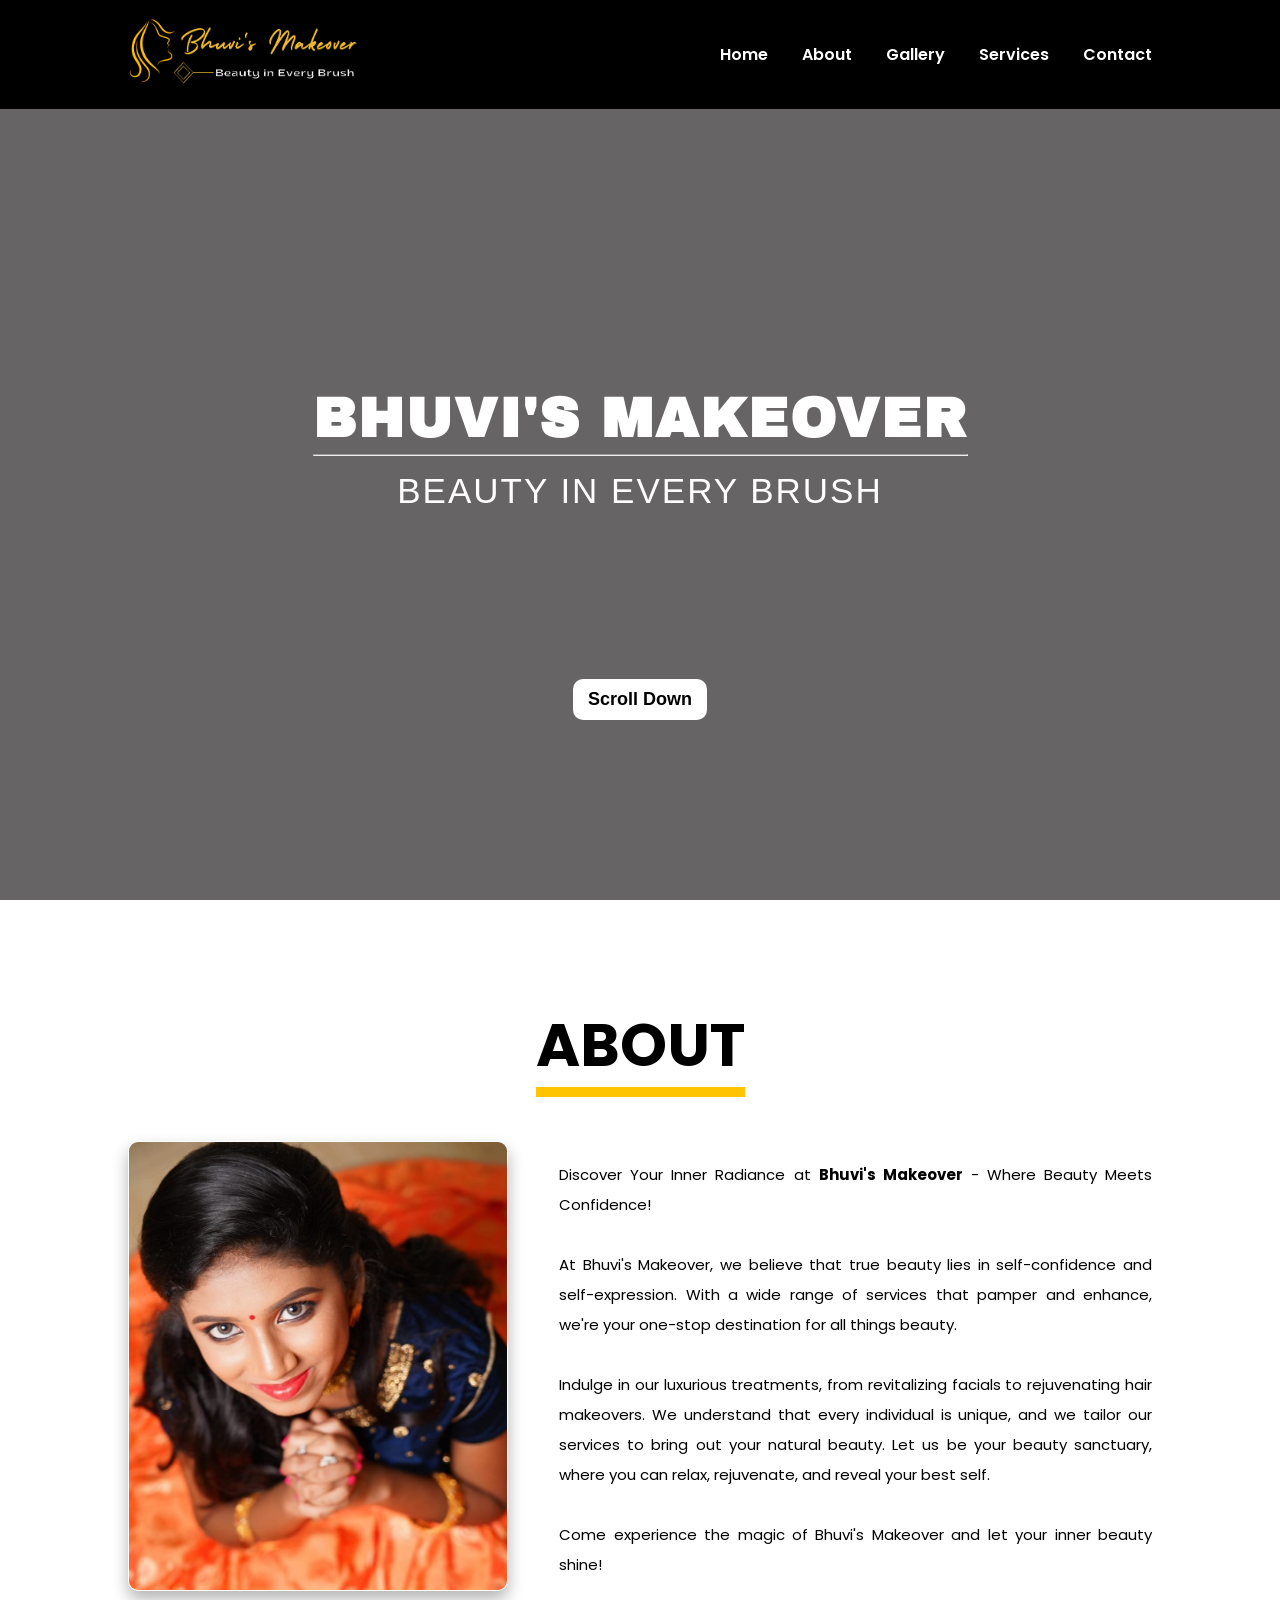
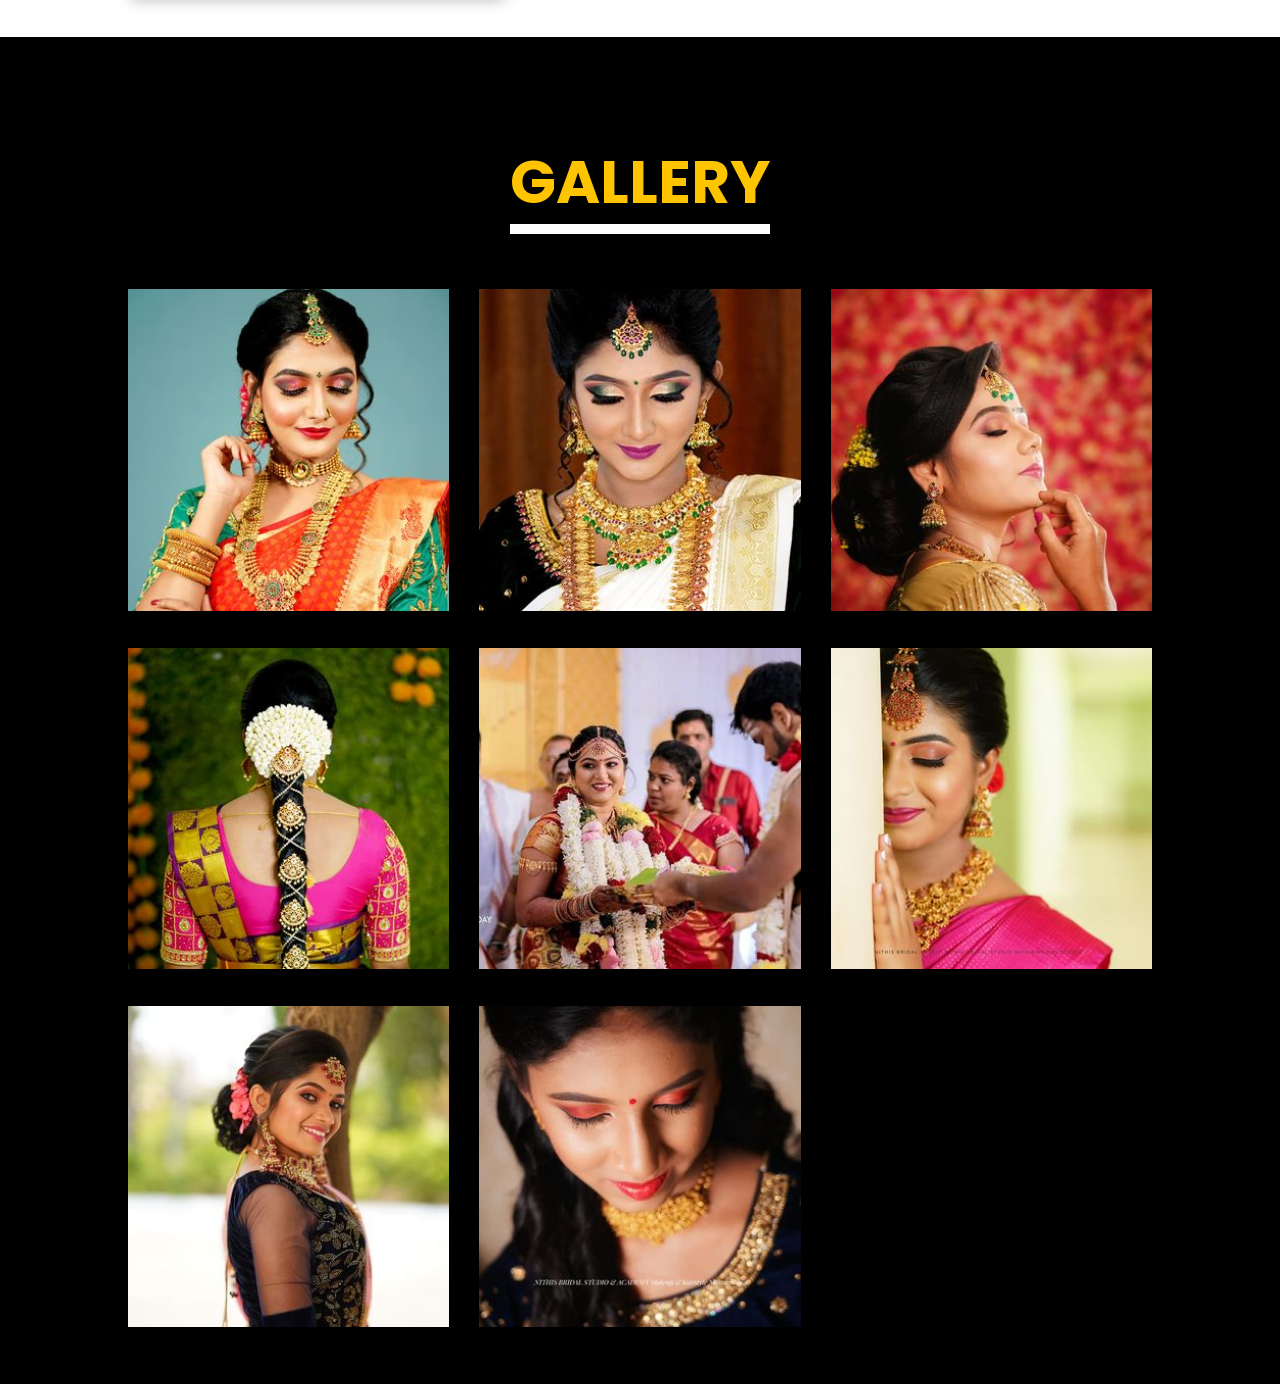
==== index.html @ 5d2f678e "adsfs" ====
<!DOCTYPE html>
<html lang="en">

<head>
    <meta charset="UTF-8">
    <meta name="viewport" content="width=device-width, initial-scale=1.0">
    <title>Bhuvi's Makeover</title>

    <!-- custom style.css -->
    <!-- <link rel="stylesheet" href="../css/style.css"> -->
    <link rel="stylesheet" href="css/header.css">
    <link rel="stylesheet" href="css/home.css">
    <link rel="stylesheet" href="css/about.css">
    <link rel="stylesheet" href="css/services.css">
    <link rel="stylesheet" href="css/gallery.css">
    <link rel="stylesheet" href="css/contact.css">
    <link rel="stylesheet" href="css/media_queries.css">
    <link rel="stylesheet" href="css/lightbox.css">
    



    <!-- box icons -->
    <link href='https://unpkg.com/boxicons@2.1.4/css/boxicons.min.css' rel='stylesheet'>

</head>

<body>

    <header class="header">
        <a href="#"><img src="images/logo.png" alt="Bhuvi's Makeover" id="logo"></a>

        <input type="checkbox" id="check">
        <label for="check" class="icons">
            <i class='bx bx-menu' id="menu-icon"></i>
            <i class='bx bx-x' id="close-icon"></i>
        </label>

        <div class="navbar">
            <a href="#" style="--i:0;">Home</a>
            <a href="#about" style="--i:1;">About</a>
            <a href="#gallery" style="--i:2;">Gallery</a>
            <a href="#" style="--i:3;">Services</a>
            <a href="#" style="--i:4;">Contact</a>
        </div>
    </header>

    <section class="home" id="home">
        <div class="title">
            <h1>BHUVI'S MAKEOVER</h1>
            <hr>
            <p class="sub-title">BEAUTY IN EVERY BRUSH</p>
        </div>
        <div class="scroll-btn">
            <a href="#about"><button type="button">Scroll Down</button></a>
        </div>
    </section>
    

    <section class="about" id="about">
        <div class="heading">
            <span>ABOUT</span>
        </div>
        <div class="container">
            <div class="about-img">
                <img src="images/about-img.jpg" alt="about-img">
            </div>
            <div class="about-desc">
                <p>Discover Your Inner Radiance at <strong>Bhuvi's Makeover</strong> - Where Beauty Meets Confidence!
                    <br><br>
                    At Bhuvi's Makeover, we believe that true beauty lies in self-confidence and self-expression. With a wide range of services that pamper and enhance, we're your one-stop destination for all things beauty.
                    <br><br>                
                    Indulge in our luxurious treatments, from revitalizing facials to rejuvenating hair makeovers. We understand that every individual is unique, and we tailor our services to bring out your natural beauty. Let us be your beauty sanctuary, where you can relax, rejuvenate, and reveal your best self.
                    <br><br>
                    Come experience the magic of Bhuvi's Makeover and let your inner beauty shine!
                </p>
            </div>
        </div>
    </section>

    <section class="gallery-section" id="gallery">
        <div class="heading">
            <span>GALLERY</span>
        </div>
        <div class="container">
            <div class="gallery">
                <a href="images/gallery/img 1.jpg" data-lightbox="models">
                    <img src="images/gallery/img 1.jpg" alt="Gallery Img 1">
                </a>
                <a href="images/gallery/img 2.jpg " data-lightbox="models">
                    <img src="images/gallery/img 2.jpg" alt="Gallery Img 2">
                </a>
                <a href="images/gallery/img 3.jpg" data-lightbox="models">
                    <img src="images/gallery/img 3.jpg" alt="Gallery Img 3">
                </a>
                <a href="images/gallery/img 4.jpg" data-lightbox="models">
                    <img src="images/gallery/img 4.jpg" alt="Gallery Img 4">
                </a>
                <a href="images/gallery/img 5.jpg" data-lightbox="models">
                    <img src="images/gallery/img 5.jpg" alt="Gallery Img 5">
                </a>
                <a href="images/gallery/img 6.jpg" data-lightbox="models">
                    <img src="images/gallery/img 6.jpg" alt="Gallery Img 6">
                </a>
                <a href="images/gallery/img 7.jpg" data-lightbox="models">
                    <img src="images/gallery/img 7.jpg" alt="Gallery Img 7">
                </a>
                <a href="images/gallery/img 8.jpg" data-lightbox="models">
                    <img src="images/gallery/img 8.jpg" alt="Gallery Img 8">
                </a>
            </div>
        </div>
    </section>

    

    <script src="js/lightbox-plus-jquery.js"></script>

</body>
</html>
---- css/style.css ----
@import url('https://fonts.googleapis.com/css2?family=Archivo+Black&family=Montserrat&family=Poppins&display=swap');

* {
    margin: 0;
    padding: 0;
    box-sizing: border-box;
    scroll-behavior: smooth
}

body{
    background-color: #ffffff;
    font-family: 'Poppins', sans-serif;
}

/* --------------------------------Header------------------------------------ */

header{
    background: #000;
    position: fixed;
    top: 0;
    left: 0;
    width: 100%;
    padding: 1rem 10%;
    display: flex;
    justify-content: space-between;
    align-items: center;
    z-index: 1;
}

#logo{
    width: 230px;
    height: 70px;
    text-decoration: none;
}

.navbar a{
    color: #fff;
    text-decoration: none;
    margin-left: 30px;
    font-weight: 600;
}

.navbar a:hover{
    color: #ffc400;
    font-size: 17px;
    transition: .3s ease;
    
}

#check{
    display: none;
}

.icons{
    color: #fff;
    right: 5%;
    position: absolute;
    font-size: 2.8rem;
    cursor: pointer;
    display: none;
}

/* ---------------------------------------------- HOME --------------------------------------------- */

.home{
    min-height: 100vh;
    background-image: url("../images/background.jpg");
    background-size: cover;
    background-color: rgba(15, 12, 12, 0.637);
    background-blend-mode: multiply;
    background-repeat: no-repeat;
    background-position: center;
    display: flex;
    align-items: center;
    justify-content: center;
}

.home .title {
    text-align: center;
}

.home .title h1{
    color: #fff;
    font-family: 'Archivo Black', sans-serif;
    font-size: 65px;
    font-weight: bolder;
    letter-spacing: 2px;
}

.home .title hr{
    margin: 5px 0 15px 0;
}

.home .title .sub-title{
    color: #fff;
    font-family: 'Moneserrat', sans-serif;
    font-size: 35px;
    font-weight:lighter;
    letter-spacing: 2px;
}

.home .scroll-btn{
    position: absolute;
    bottom: 20%;
}

.home .scroll-btn a button {
    background-color: #fff;
    color: #000;
    padding: 10px 15px;
    font-size: 18px;
    font-weight: bold;
    border: 1px;
    border-radius: 10px;
    cursor: pointer;
    text-decoration: none;
}

.home .scroll-btn a button:hover {
    background-color: #ffc400;
    color: #000;
    transition: 0.3s ease;
    transform:scaleX(1.2)
}

/* -------------------------------About----------------------------------------- */
.about{
    height: 80vh;
}
.about .heading{
    text-align: center;
    margin-top: 4%;
    margin-bottom: 4%;

}
.about .heading span{
    font-size: 60px;
    font-weight: bold;
    color: #000;
    border-bottom: #ffc400 10px solid;
}
.about .container{
    display:flex;
    /* justify-content: space-between; */
    align-items: center;
    margin: 0 10% 10%;
}
.about .container .about-img img{
    width: 380px;
    height: 450px;

}
.about .container .about-desc{
    width: 60%; 
    text-align: left;
    font-size: 17px; 
    text-align: justify;
    margin-left: 5%;
}





/* -----------------------------------------------Media Queries------------------------------------------------------------------- */



@media (max-width: 992px) {
    .header{
        padding: .7rem 5%;
    }
}



@media (max-width: 768px) {
    .icons{
        display: block;
    }
    #check:checked~.icons #menu-icon{
        display: none;
    }
    .icons #close-icon{
        display: none;
    }
    #check:checked~.icons #close-icon{
        display: block;
    }
    .navbar{
        position: absolute;
        top: 100%;
        left: 0;
        width: 100%;
        height: 0;
        background-color: rgba(0, 0, 0, 0.9);
        backdrop-filter: blur(50px);
        box-shadow: 0 .5rem 1rem rgba(0, 0, 0, .3);
        overflow: hidden;
        transition: .3s ease;
    }
    #check:checked~.navbar{
        height: 17rem;
    }
    .navbar a{
        display: block;
        margin: 1.5rem 0;
        font-weight: 600;
        text-align: center;
        transform: translateY(-50px);
        transition: .3s ease;
        opacity: 0;
    }
    #check:checked~.navbar a{
        transform: translateY(0);
        opacity: 1;
        transition-delay: calc(.15s * var(--i));
    }
    .home .title h1{
        font-size: 40px;
    }
    .home .title .sub-title{
        font-size: 20px;
    }
}



@media (min-width: 425px){
    .home .title h1{
        font-size: 55px;
    }

}

@media (max-width: 425px){
    .about .container{
        display: block;
        margin: 10px 10px;
        text-align: left;
    }
    .about .container .about-img img{
        display: none;
    }
}



@media (max-width: 375px) {
    #logo{
        width: 180px;
        height: 70px;
    }
    .home .title h1{
        font-size: 45px;
    }
}



@media (max-width: 320px){
    .home .title h1{
        font-size: 40px;
    }
    .home .title .sub-title{
        font-size: 15px;
    }
}


@media (min-width:1065px) and (max-width: 1200px){
    .about .container .about-desc{
        font-size: 15px;
    }
}

@media (min-width:836px) and (max-width: 1065px){
    .about .container .about-desc{
        font-size: 12px;
    }
}

@media screen and (max-width: 836px) {
    .about .container {
        flex-direction: column; /* Stack elements vertically */
        text-align: center;
    }

    .about .container .about-desc {
        width: 90%; /* Adjust the width as needed */
        margin: 5% auto; /* Center the description and add margin on both sides */
    }
}
---- css/header.css ----
@import url('https://fonts.googleapis.com/css2?family=Archivo+Black&family=Montserrat&family=Poppins&display=swap');

* {
    margin: 0;
    padding: 0;
    box-sizing: border-box;
    scroll-behavior: smooth;
}

body{
    background-color: #ffffff;
    font-family: 'Poppins', sans-serif;
}

/* --------------------------------Header------------------------------------ */

header{
    background: #000;
    position: fixed;
    top: 0;
    left: 0;
    width: 100%;
    padding: 1rem 10%;
    display: flex;
    justify-content: space-between;
    align-items: center;
    z-index: 1;
}

#logo{
    width: 230px;
    height: 70px;
    text-decoration: none;
}

.navbar a{
    color: #fff;
    text-decoration: none;
    margin-left: 30px;
    font-weight: 600;
}

.navbar a:hover{
    color: #ffc400;
    font-size: 17px;
    transition: .3s ease;
    
}

#check{
    display: none;
}

.icons{
    color: #fff;
    right: 5%;
    position: absolute;
    font-size: 2.8rem;
    cursor: pointer;
    display: none;
}
---- css/home.css ----
@import url('https://fonts.googleapis.com/css2?family=Archivo+Black&family=Montserrat&family=Poppins&display=swap');

* {
    margin: 0;
    padding: 0;
    box-sizing: border-box;
    scroll-behavior: smooth
}

body{
    background-color: #ffffff;
    font-family: 'Poppins', sans-serif;
}

/* ---------------------------------------------- HOME --------------------------------------------- */

.home{
    min-height: 100vh;
    background-image: url("../images/background.jpg");
    background-size: cover;
    background-color: rgba(15, 12, 12, 0.637);
    background-blend-mode: multiply;
    background-repeat: no-repeat;
    background-position: center;
    display: flex;
    align-items: center;
    justify-content: center;
}

.home .title {
    text-align: center;
}

.home .title h1{
    color: #fff;
    font-family: 'Archivo Black', sans-serif;
    font-size: 65px;
    font-weight: bolder;
    letter-spacing: 2px;
}

.home .title hr{
    margin: 5px 0 15px 0;
}

.home .title .sub-title{
    color: #fff;
    font-family: 'Moneserrat', sans-serif;
    font-size: 35px;
    font-weight:lighter;
    letter-spacing: 2px;
}

.home .scroll-btn{
    position: absolute;
    bottom: 20%;
}

.home .scroll-btn a button {
    background-color: #fff;
    color: #000;
    padding: 10px 15px;
    font-size: 18px;
    font-weight: bold;
    border: 1px;
    border-radius: 10px;
    cursor: pointer;
    text-decoration: none;
}

.home .scroll-btn a button:hover {
    background-color: #ffc400;
    color: #000;
    transition: 0.3s ease;
    transform:scaleX(1.2)
}
---- css/about.css ----
@import url('https://fonts.googleapis.com/css2?family=Archivo+Black&family=Montserrat&family=Poppins&display=swap');

* {
    margin: 0;
    padding: 0;
    box-sizing: border-box;
    scroll-behavior: smooth
}

body{
    background-color: #ffffff;
    font-family: 'Poppins', sans-serif;
}

/* -------------------------------About----------------------------------------- */

.about .heading{
    text-align: center;
    margin-bottom: 1%;
    padding-top: 100px;
}
.about .heading span{
    font-size: 60px;
    font-weight: bold;
    color: #000;
    border-bottom: #ffc400 10px solid;
}
.about .container{
    display:flex;
    align-items: center;
    margin: 0 10% 3% 10%;
    padding-top: 3%;
}
.about .container .about-img img{
    width: 380px;
    height: 450px;
    border: #00000000 1px solid;
    border-radius: 10px;
    box-shadow: 0 .5rem 1rem rgba(0, 0, 0, .3);

}
.about .container .about-desc{
    max-width: 100%;
    text-align: left;
    font-size: 17px; 
    text-align: justify;
    margin-left: 5%;
    line-height: 30px;
}
---- css/services.css ----
@import url('https://fonts.googleapis.com/css2?family=Archivo+Black&family=Montserrat&family=Poppins&display=swap');

* {
    margin: 0;
    padding: 0;
    box-sizing: border-box;
    scroll-behavior: smooth
}

body{
    background-color: #ffffff;
    font-family: 'Poppins', sans-serif;
}
---- css/gallery.css ----
@import url('https://fonts.googleapis.com/css2?family=Archivo+Black&family=Montserrat&family=Poppins&display=swap');

* {
    margin: 0;
    padding: 0;
    box-sizing: border-box;
    scroll-behavior: smooth
}

body{
    background-color: #ffffff;
    font-family: 'Poppins', sans-serif;
    
}

.gallery-section{
    /* min-height: 100vh; */
    background-color: #000;
    color: #fff;
}

.gallery-section .heading{
    text-align: center;
    margin-bottom: 1%;
    padding-top: 100px;
}
.gallery-section .heading span{
    font-size: 60px;
    font-weight: bold;
    color: #ffc400;
    border-bottom: #fff 10px solid;
}
.gallery-section .container{
    width: 100%;
    display: flex;
    align-items: center;
    justify-content: center;
    padding: 50px 10%;
}
.gallery-section .container .gallery{
    width: 100%;
    display: grid;
    grid-template-columns: repeat(auto-fit, minmax(250px, 1fr));
    grid-gap: 30px;
}
.gallery-section .container .gallery img{
    width: 100%;
}
---- css/contact.css ----
@import url('https://fonts.googleapis.com/css2?family=Archivo+Black&family=Montserrat&family=Poppins&display=swap');

* {
    margin: 0;
    padding: 0;
    box-sizing: border-box;
    scroll-behavior: smooth
}

body{
    background-color: #ffffff;
    font-family: 'Poppins', sans-serif;
}
---- css/media_queries.css ----
@import url('https://fonts.googleapis.com/css2?family=Archivo+Black&family=Montserrat&family=Poppins&display=swap');

* {
    margin: 0;
    padding: 0;
    box-sizing: border-box;
    scroll-behavior: smooth
}

body{
    background-color: #ffffff;
    font-family: 'Poppins', sans-serif;
}

/* -----------------------------------------------Media Queries------------------------------------------------------------------- */



@media (max-width: 992px) {
    .header{
        padding: .7rem 5%;
    }
    .about .container{
        margin: 0 5% 3% 5%;
    }
}



@media (max-width: 768px) {
    .icons{
        display: block;
    }
    #check:checked~.icons #menu-icon{
        display: none;
    }
    .icons #close-icon{
        display: none;
    }
    #check:checked~.icons #close-icon{
        display: block;
    }
    .navbar{
        position: absolute;
        top: 100%;
        left: 0;
        width: 100%;
        height: 0;
        background-color: rgba(0, 0, 0, 0.9);
        backdrop-filter: blur(50px);
        box-shadow: 0 .5rem 1rem rgba(0, 0, 0, .3);
        overflow: hidden;
        transition: .3s ease;
    }
    #check:checked~.navbar{
        height: 17rem;
    }
    .navbar a{
        display: block;
        margin: 1.5rem 0;
        font-weight: 600;
        text-align: center;
        transform: translateY(-50px);
        transition: .3s ease;
        opacity: 0;
    }
    #check:checked~.navbar a{
        transform: translateY(0);
        opacity: 1;
        transition-delay: calc(.15s * var(--i));
    }
    .home .title h1{
        font-size: 40px;
    }
    .home .title .sub-title{
        font-size: 20px;
    }
}



@media (min-width: 425px){
    .home .title h1{
        font-size: 55px;
    }

}

@media (max-width: 425px){
    .about .container{
        display: block;
        margin: 2% 5%;
        text-align: left;
    }
    .about .container .about-img img{
        display: none;
    }
    .about .container .about-desc{
        margin-top: 3%;
    }
}



@media (max-width: 375px) {
    #logo{
        width: 180px;
        height: 70px;
    }
    .home .title h1{
        font-size: 45px;
    }
}



@media (max-width: 320px){
    .home .title h1{
        font-size: 40px;
    }
    .home .title .sub-title{
        font-size: 15px;
    }
}

@media (min-width:950px) and (max-width: 1200px){
    .about .container .about-desc{
        font-size: 12px;
    }
}

@media screen and (max-width: 950px) {
    .about .container {
        flex-direction: column; 
        text-align: center;
    }

    .about .container .about-desc {
        max-width: 100%;
        margin: 10% 5%; 
        font-size: 15px;
        line-height: 30px;
    }
}

@media (min-width: 1200px) and (max-width: 1340px){
    .about .container .about-desc{
        font-size: 15px;
    }
}
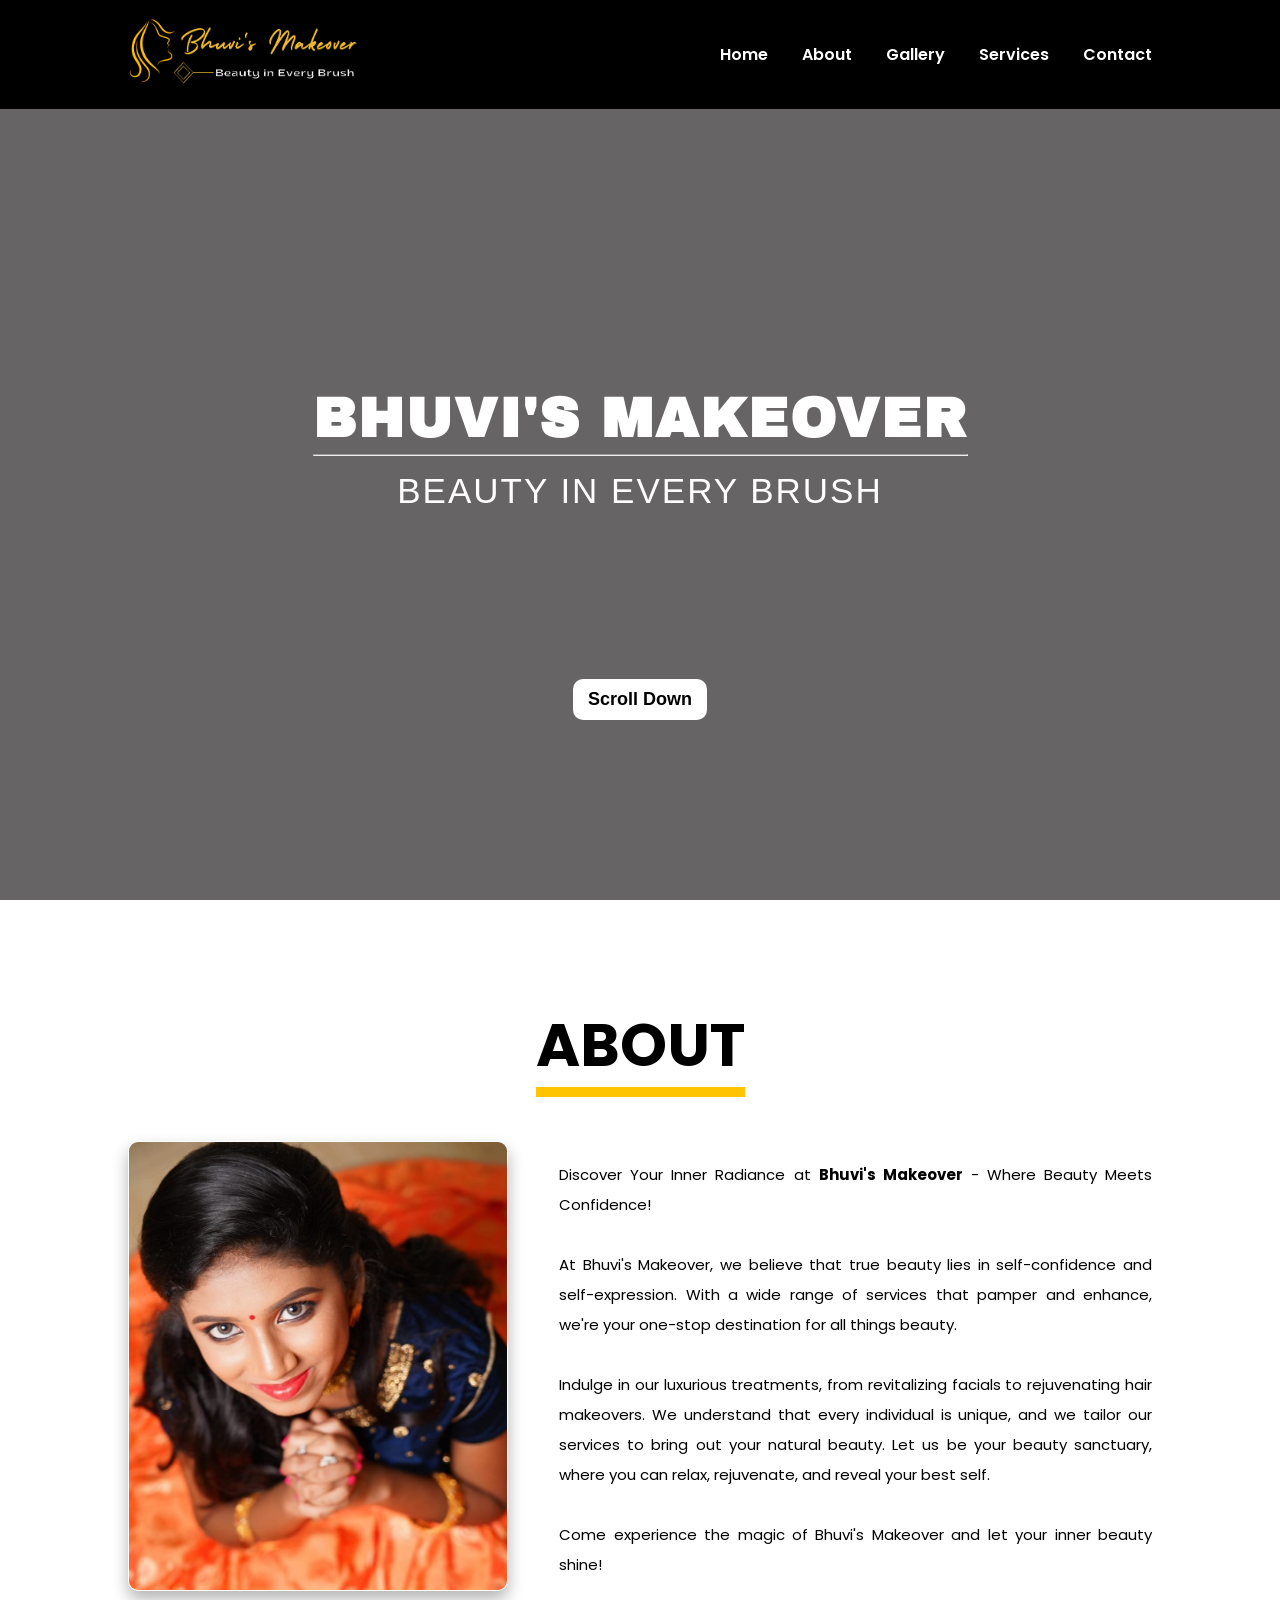
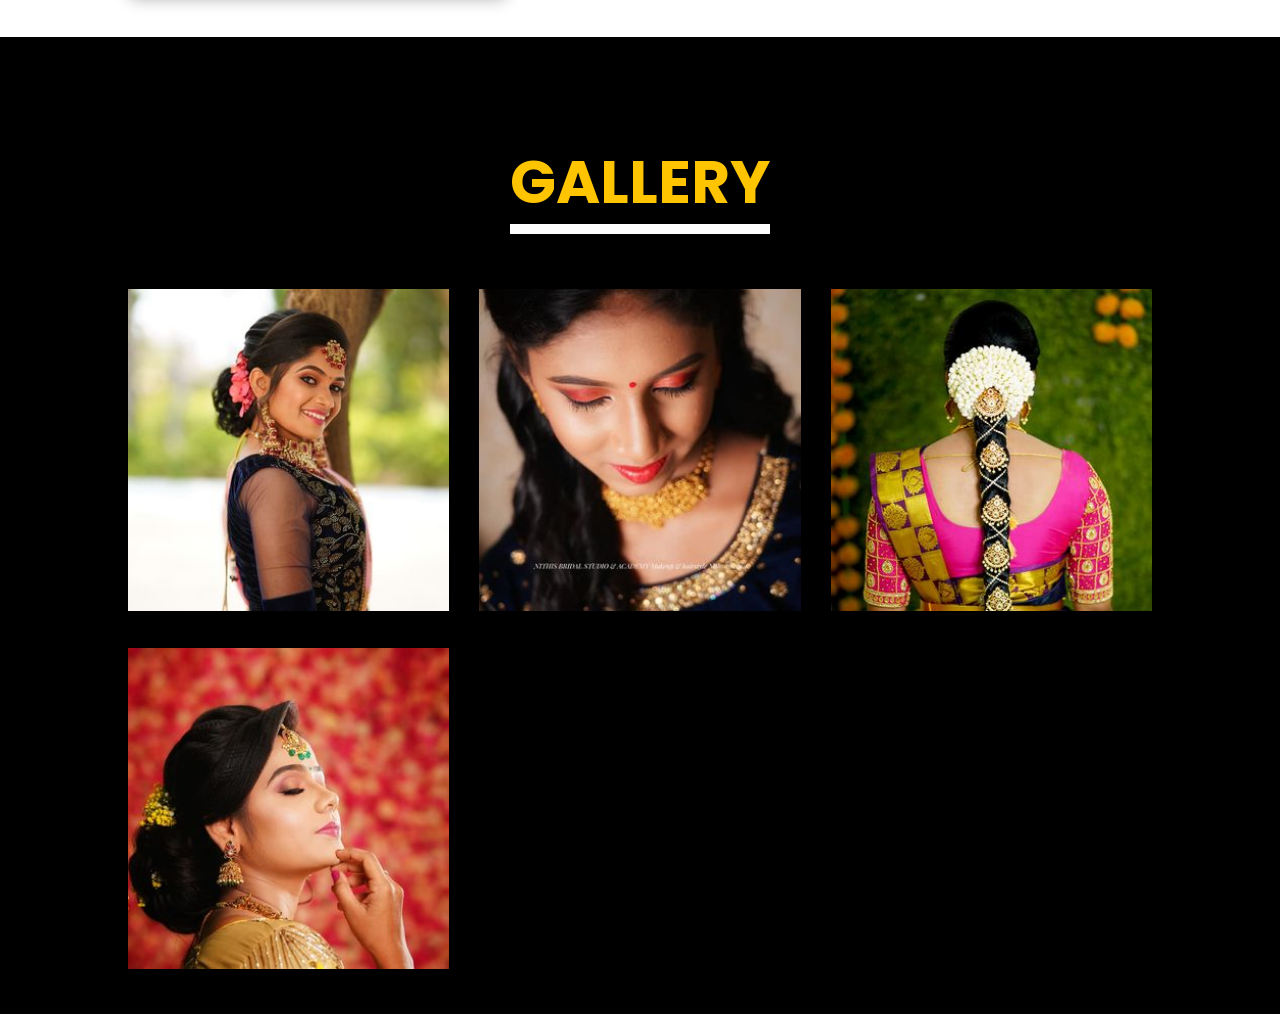
==== commit a1a057fc: "gallery finished" ====
--- a/index.html
+++ b/index.html
@@ -84,34 +84,37 @@
         </div>
         <div class="container">
             <div class="gallery">
-                <a href="images/gallery/img 1.jpg" data-lightbox="models">
-                    <img src="images/gallery/img 1.jpg" alt="Gallery Img 1">
+                <a href="images/gallery/img 7.jpg" data-lightbox="models">
+                    <img src="images/gallery/img 7.jpg" alt="Gallery Img 1">
                 </a>
-                <a href="images/gallery/img 2.jpg " data-lightbox="models">
-                    <img src="images/gallery/img 2.jpg" alt="Gallery Img 2">
+                <a href="images/gallery/img 8.jpg " data-lightbox="models">
+                    <img src="images/gallery/img 8.jpg" alt="Gallery Img 2">
+                </a>
+                <a href="images/gallery/img 4.jpg" data-lightbox="models">
+                    <img src="images/gallery/img 4.jpg" alt="Gallery Img 7">
                 </a>
                 <a href="images/gallery/img 3.jpg" data-lightbox="models">
-                    <img src="images/gallery/img 3.jpg" alt="Gallery Img 3">
+                    <img src="images/gallery/img 3.jpg" alt="Gallery Img 8">
                 </a>
-                <a href="images/gallery/img 4.jpg" data-lightbox="models">
-                    <img src="images/gallery/img 4.jpg" alt="Gallery Img 4">
+                <a href="images/gallery/img 2.jpg" data-lightbox="models" class="img-hidden">
+                    <img src="images/gallery/img 2.jpg" alt="Gallery Img 3" class="img-hidden">
                 </a>
-                <a href="images/gallery/img 5.jpg" data-lightbox="models">
-                    <img src="images/gallery/img 5.jpg" alt="Gallery Img 5">
+                <a href="images/gallery/img 1.jpg" data-lightbox="models" class="img-hidden">
+                    <img src="images/gallery/img 1.jpg" alt="Gallery Img 4" class="img-hidden">
                 </a>
-                <a href="images/gallery/img 6.jpg" data-lightbox="models">
-                    <img src="images/gallery/img 6.jpg" alt="Gallery Img 6">
+                <a href="images/gallery/img 5.jpg" data-lightbox="models" class="img-hidden">
+                    <img src="images/gallery/img 5.jpg" alt="Gallery Img 5" class="img-hidden">
                 </a>
-                <a href="images/gallery/img 7.jpg" data-lightbox="models">
-                    <img src="images/gallery/img 7.jpg" alt="Gallery Img 7">
-                </a>
-                <a href="images/gallery/img 8.jpg" data-lightbox="models">
-                    <img src="images/gallery/img 8.jpg" alt="Gallery Img 8">
+                <a href="images/gallery/img 6.jpg" data-lightbox="models" class="img-hidden">
+                    <img src="images/gallery/img 6.jpg" alt="Gallery Img 6" class="img-hidden">
                 </a>
             </div>
         </div>
     </section>
 
+    <section class="services">
+
+    </section>
     
 
     <script src="js/lightbox-plus-jquery.js"></script>
--- a/css/gallery.css
+++ b/css/gallery.css
@@ -19,6 +19,10 @@
     color: #fff;
 }
 
+.img-hidden{
+    display: none;
+}
+
 .gallery-section .heading{
     text-align: center;
     margin-bottom: 1%;
@@ -36,6 +40,7 @@
     align-items: center;
     justify-content: center;
     padding: 50px 10%;
+    padding-bottom: 3%;
 }
 .gallery-section .container .gallery{
     width: 100%;
@@ -45,4 +50,8 @@
 }
 .gallery-section .container .gallery img{
     width: 100%;
-}+}
+.gallery-section .container .gallery a img:hover{
+    transform: scale(1.1);
+    transition: .5s ease;
+}
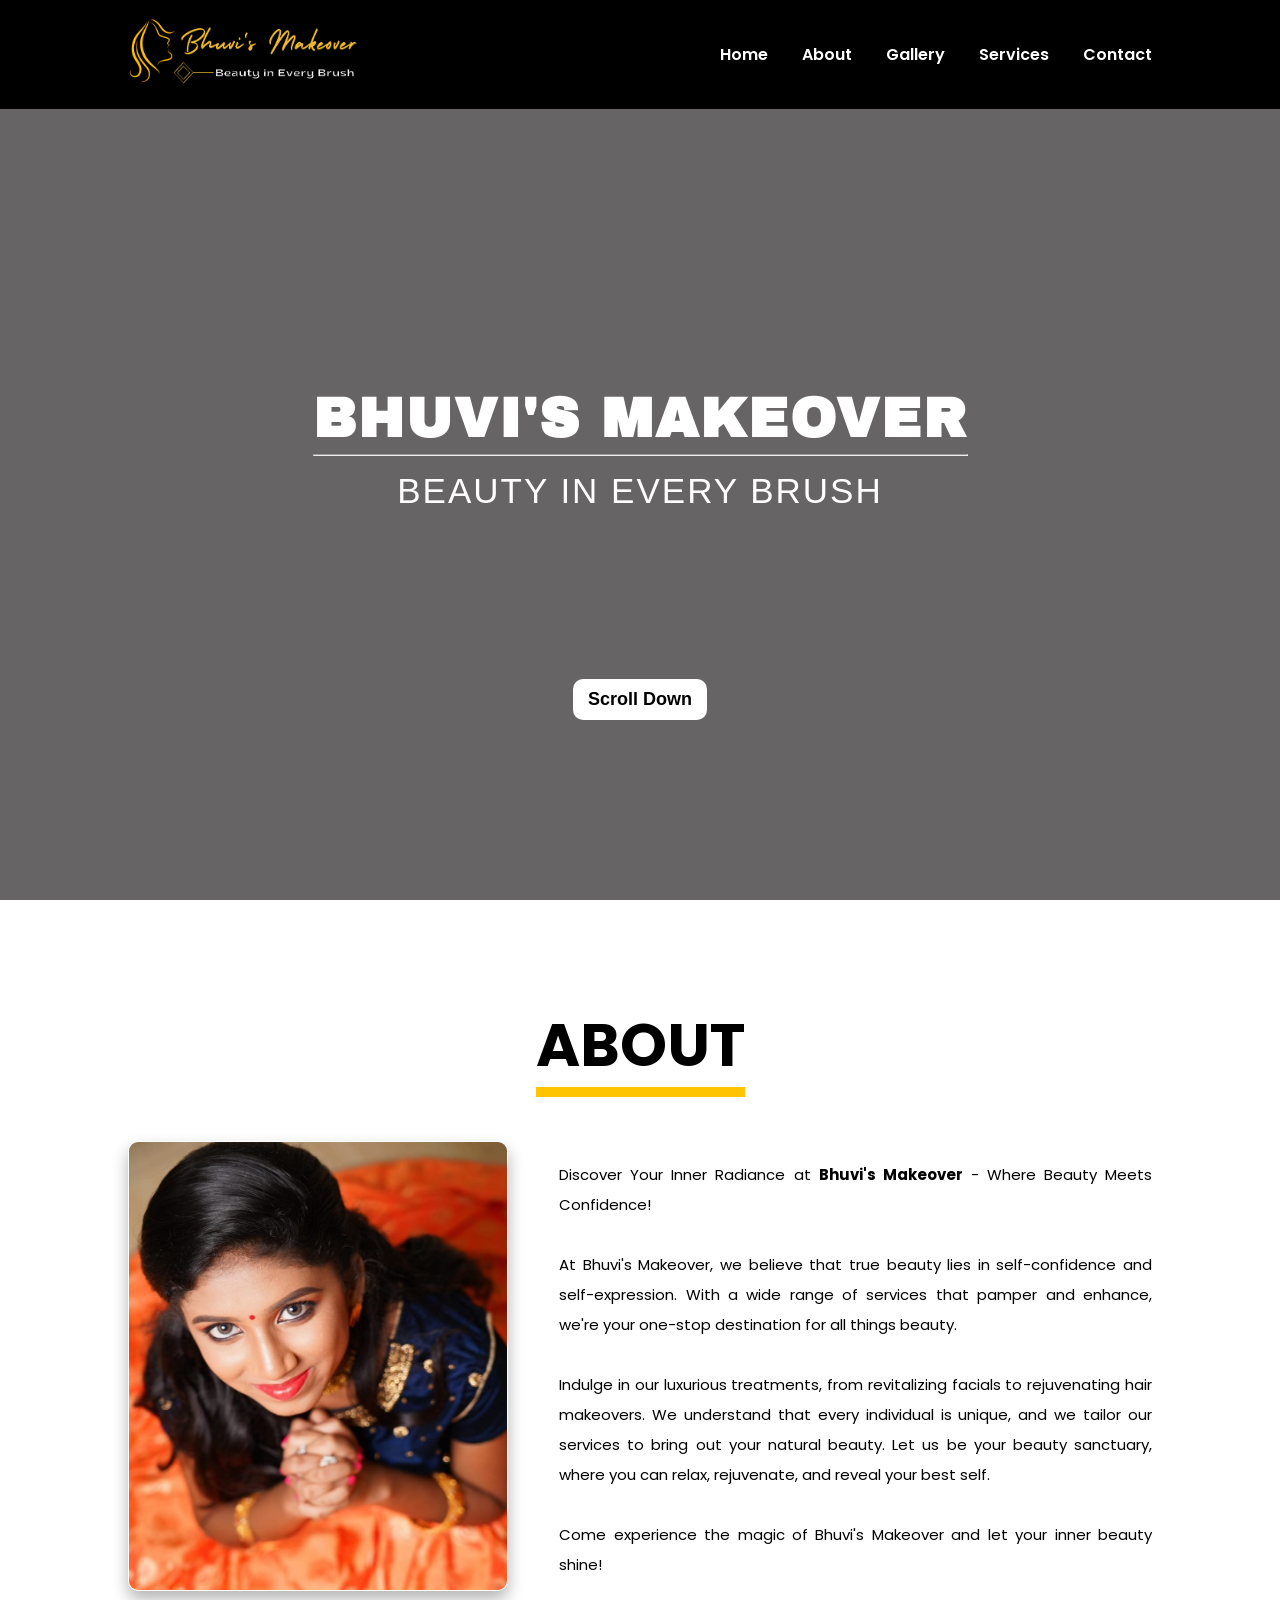
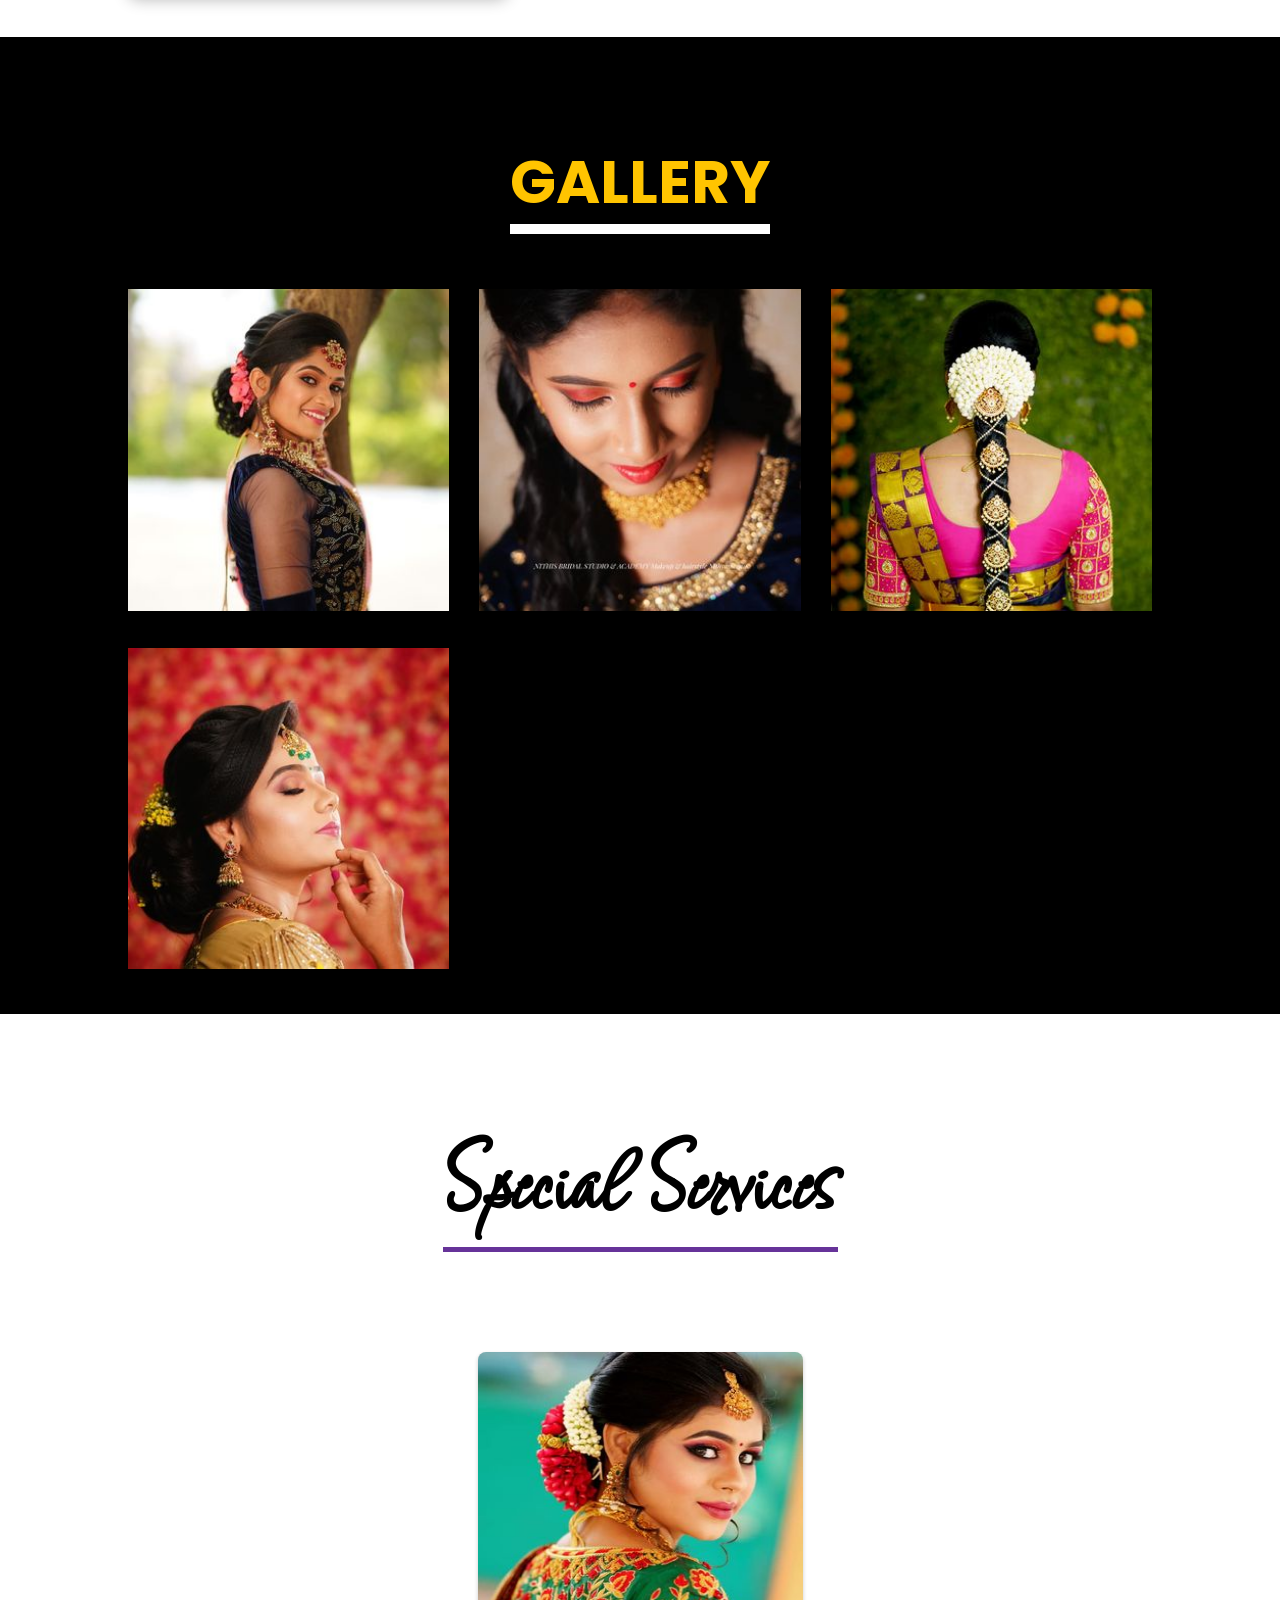
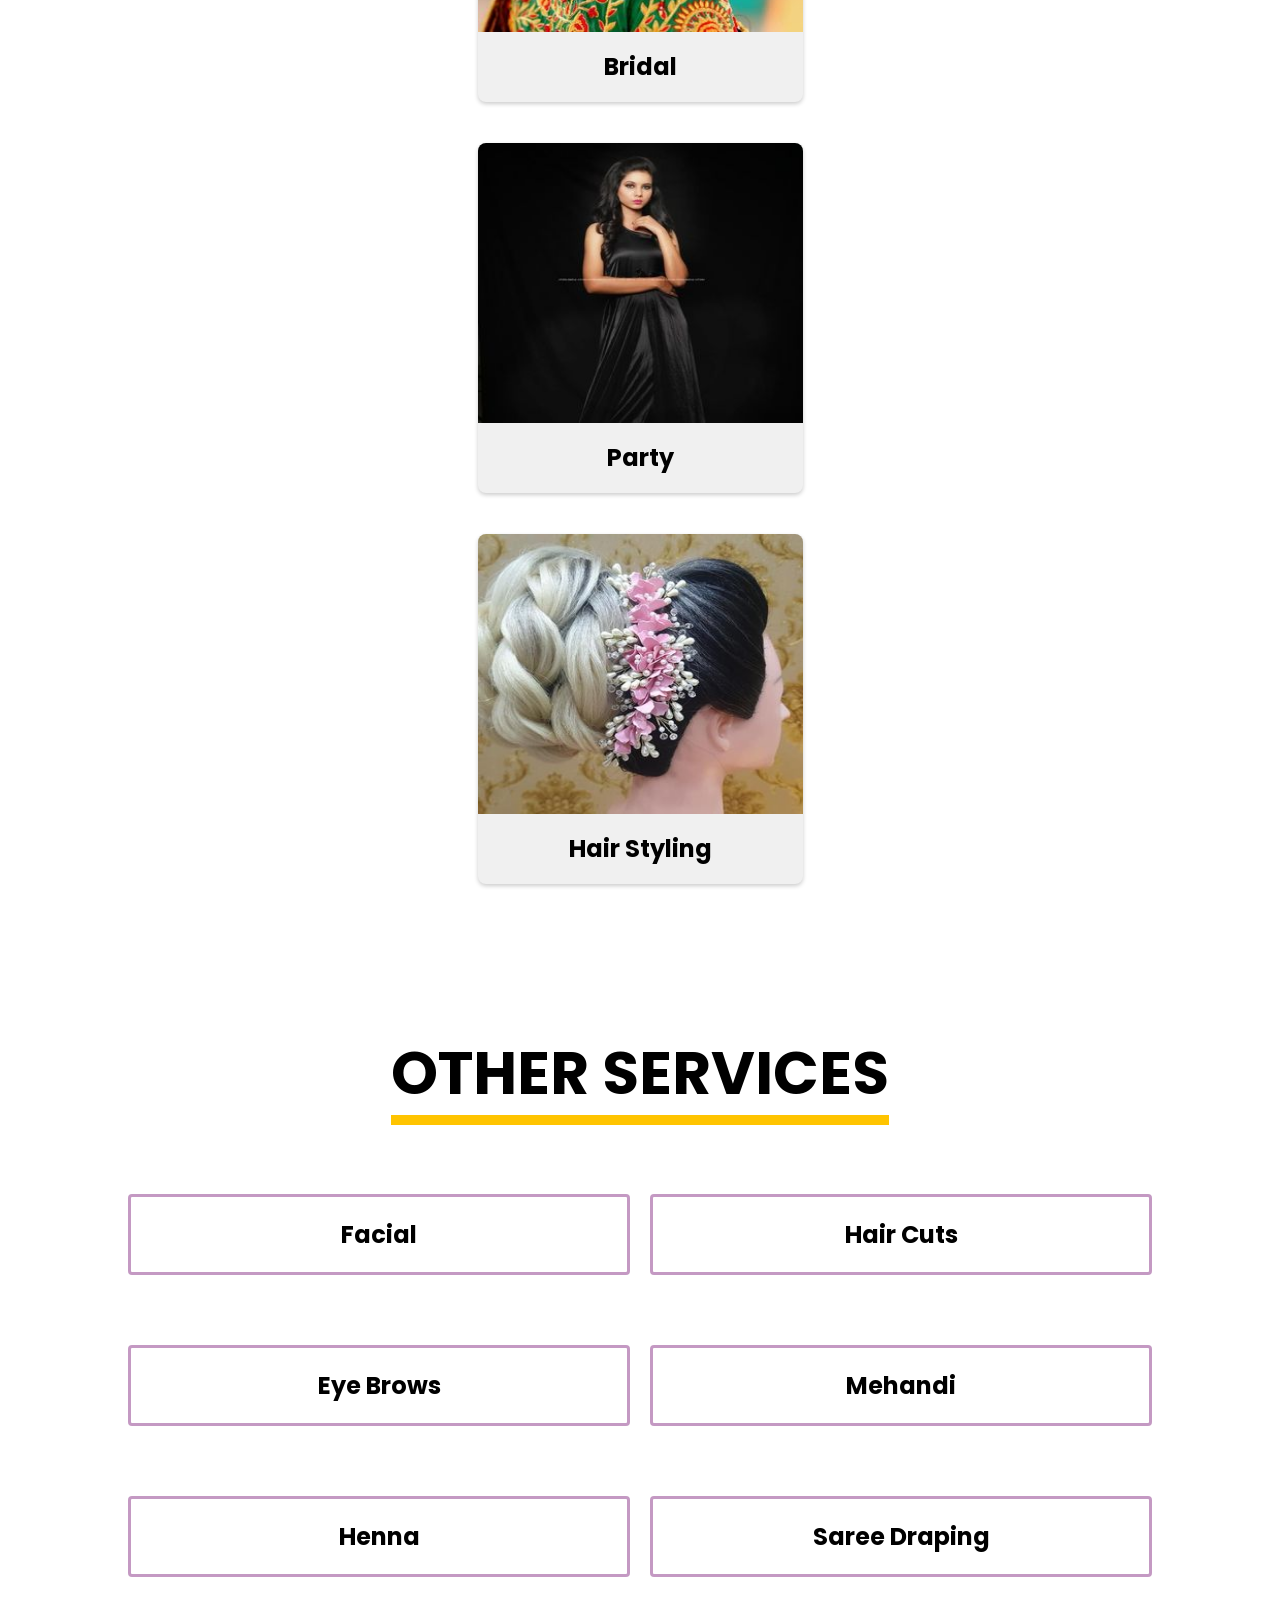
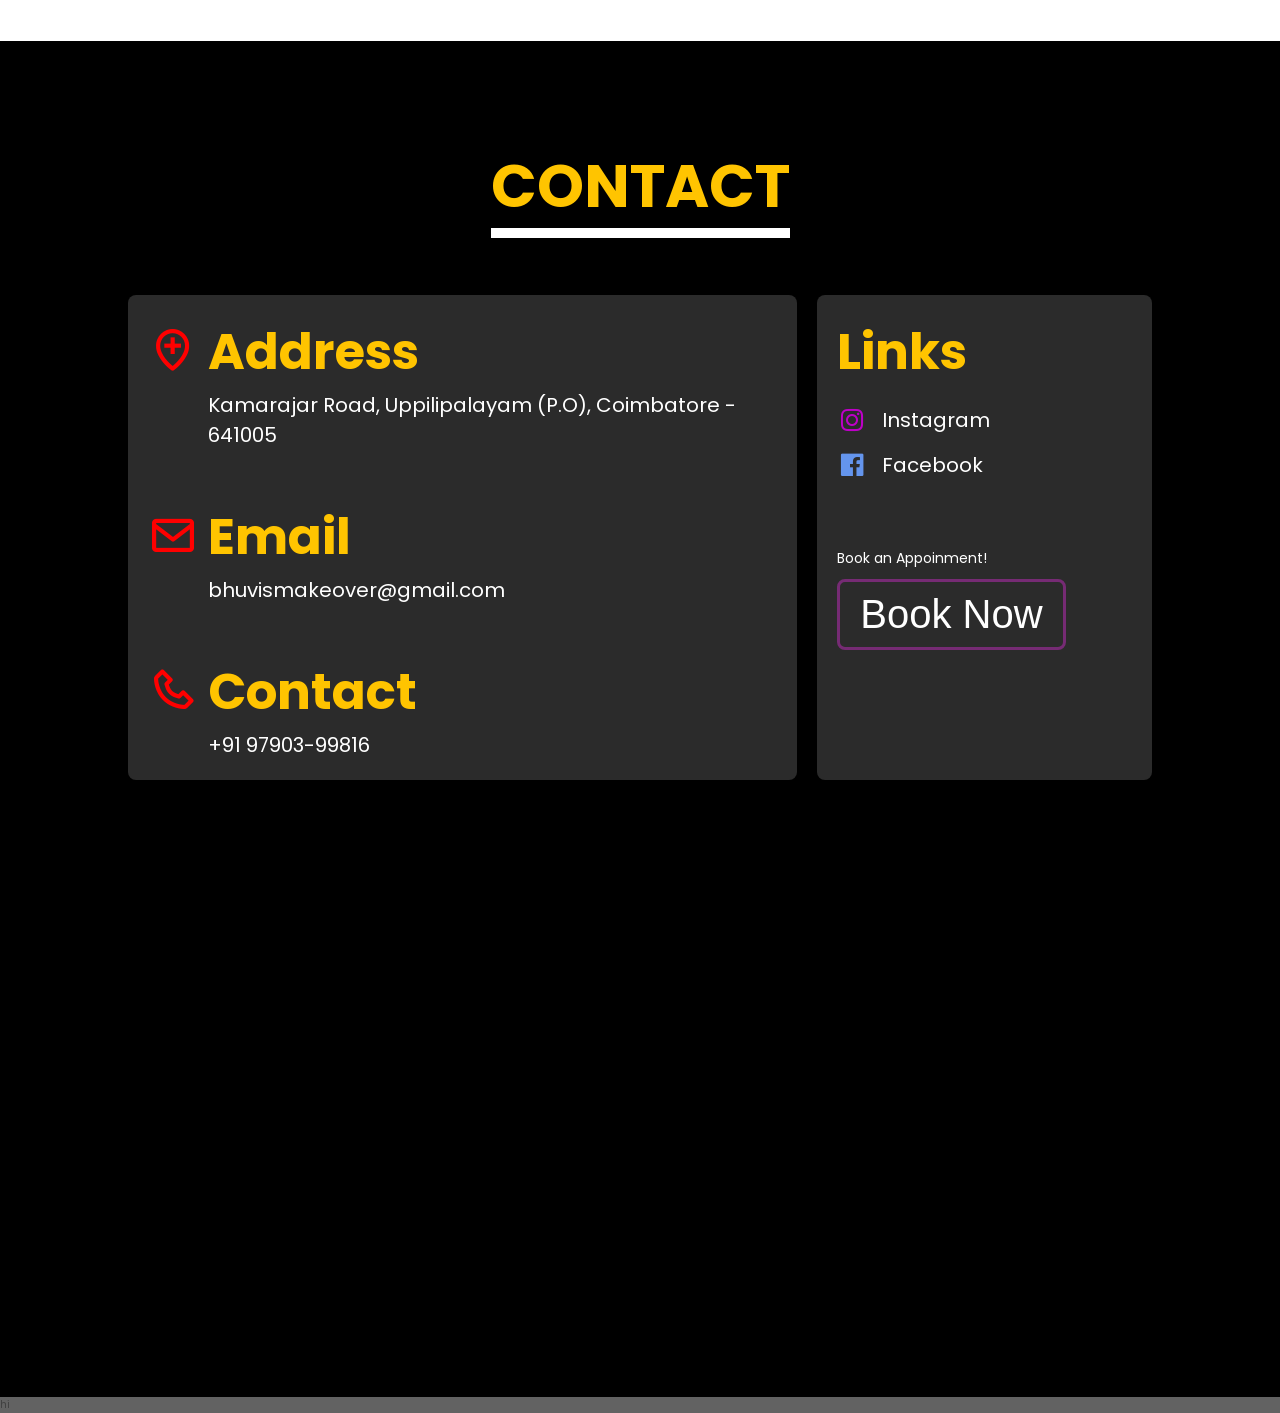
==== commit 5eb96a27: "finished 1" ====
--- a/index.html
+++ b/index.html
@@ -40,8 +40,8 @@
             <a href="#" style="--i:0;">Home</a>
             <a href="#about" style="--i:1;">About</a>
             <a href="#gallery" style="--i:2;">Gallery</a>
-            <a href="#" style="--i:3;">Services</a>
-            <a href="#" style="--i:4;">Contact</a>
+            <a href="#services" style="--i:3;">Services</a>
+            <a href="#contact" style="--i:4;">Contact</a>
         </div>
     </header>
 
@@ -85,7 +85,7 @@
         <div class="container">
             <div class="gallery">
                 <a href="images/gallery/img 7.jpg" data-lightbox="models">
-                    <img src="images/gallery/img 7.jpg" alt="Gallery Img 1">
+                    <img src="images/gallery/img 7.jpg" alt="Gallery Img 1"> 
                 </a>
                 <a href="images/gallery/img 8.jpg " data-lightbox="models">
                     <img src="images/gallery/img 8.jpg" alt="Gallery Img 2">
@@ -112,10 +112,97 @@
         </div>
     </section>
 
-    <section class="services">
-
+    <section class="services" id="services">
+        <div class="heading">
+            <span>Special Services</span>
+        </div>
+        <div class="container">
+            <div class="card">
+                <img src="images/services/Special Services/bridal.jpg" alt="Bridal">
+                <div class="card-title">
+                    <h1>Bridal</h1>
+                </div>
+            </div>
+            <div class="card">
+                <img src="images/services/Special Services/party.jpg" alt="Party">
+                <div class="card-title">
+                    <h1>Party</h1>
+                </div>
+            </div>
+            <div class="card">
+                <img src="images/services/Special Services/hair style.jpg" alt="Hair Style">
+                <div class="card-title">
+                    <h1>Hair Styling</h1>
+                </div>
+            </div>
+            
+        </div>
+
+        <div class="other-services">
+            <div class="heading-1">
+                <span>OTHER SERVICES</span>
+            </div>
+
+            <div class="container-box">
+                <div class="box">
+                    <h1>Facial</h1>
+                </div>
+                <div class="box">
+                    <h1>Hair Cuts</h1>
+                </div>
+                <div class="box">
+                    <h1>Eye Brows</h1>
+                </div>
+                <div class="box">
+                    <h1>Mehandi</h1>
+                </div>
+                <div class="box">
+                    <h1>Henna</h1>
+                </div>
+                <div class="box">
+                    <h1>Saree Draping</h1>
+                </div>
+
+            </div>
+        </div>
+    </section>
+
+    <section class="contact" id="contact">
+        <div class="heading">
+            <span>CONTACT</span>
+        </div>
+
+        <div class="container-contact">
+            <div class="address">
+                <h2><i class='bx bx-location-plus icon'></i>Address</h2>
+                <p>Kamarajar Road, Uppilipalayam (P.O), Coimbatore - 641005</p>
+                <br><br>
+                <h2><i class='bx bx-envelope icon' ></i>Email</h2>
+                <p>bhuvismakeover@gmail.com</p>
+                <br><br>
+                <h2><i class='bx bx-phone icon' ></i>Contact</h2>
+                <p>+91 97903-99816</p>
+            </div>
+            <div class="links">
+                <h2>Links</h2>
+                <ul>
+                    <li><a href="https://www.instagram.com/bhuvis_makeover_/"><i class='bx bxl-instagram insta'></i>Instagram</a></li>
+                    <li><a href="https://www.facebook.com/profile.php?id=61550676797477"><i class='bx bxl-facebook-square fb' ></i>Facebook</a></li>
+                </ul>
+                <br><br>
+                <span>Book an Appoinment!</span>
+                <a href="https://api.whatsapp.com/send?phone=7904492146" class="book-now"><button type="submit">Book Now</button></a>
+            </div>
+            
+        </div>
+        <div class="map-container">
+            <iframe src="https://www.google.com/maps/embed?pb=!1m18!1m12!1m3!1d15665.648407337774!2d77.00479304235816!3d11.007675376485928!2m3!1f0!2f0!3f0!3m2!1i1024!2i768!4f13.1!3m3!1m2!1s0x3ba857e84aa4e247%3A0x9f40064e61bb7050!2sBHUVI&#39;S%20MAKEOVER!5e0!3m2!1sen!2sin!4v1695929047873!5m2!1sen!2sin" width="600" height="450" style="border:0;" allowfullscreen="" loading="lazy" referrerpolicy="no-referrer-when-downgrade" class="gmap"></iframe>
+        </div>
     </section>
     
+    <footer>
+        hi
+    </footer>
 
     <script src="js/lightbox-plus-jquery.js"></script>
 
--- a/css/services.css
+++ b/css/services.css
@@ -1,5 +1,4 @@
-@import url('https://fonts.googleapis.com/css2?family=Archivo+Black&family=Montserrat&family=Poppins&display=swap');
-
+@import url('https://fonts.googleapis.com/css2?family=Fuggles&family=Poppins&display=swap');
 * {
     margin: 0;
     padding: 0;
@@ -10,4 +9,138 @@
 body{
     background-color: #ffffff;
     font-family: 'Poppins', sans-serif;
-}+}
+
+.services{
+    /* min-height: 100vh; */
+    background-color: #ffffff;
+    color: #000000;
+}
+
+.services .heading{
+    text-align: center;
+    margin-bottom: 1%;
+    padding-top: 100px;
+    margin: 0 5%;
+}
+.services .heading span{
+    font-family: Fuggles;
+    font-size: 110px;
+    font-weight: 900;
+    color: #000;
+    border-bottom: rebeccapurple 5px solid;
+}
+
+.services .container{
+    display: flex;
+    justify-content: space-between;
+    flex-wrap: wrap;
+    margin: 0 10% 5% 10%;
+    padding-top: 5%;
+
+}
+
+.card{
+    width: 325px;
+    background-color: #f0f0f0;
+    border-radius: 8px;
+    overflow: hidden;
+    box-shadow: 0px 2px 4px rgba(0, 0, 0, 0.2);
+    margin-top: 4%;
+    height: 350px;
+    transition: .3s ease;
+}
+
+.card:hover{
+    background-color: #ffc400;
+    transform: scale(1.1);
+    transition: .3s ease;
+}
+
+.card img{
+    width: inherit;
+    height: 80%;
+}
+
+.card .card-title{
+    text-align: center;
+    padding-top: 10px;
+}
+
+.other-services .heading-1{
+    text-align: center;
+    margin-bottom: 1%;
+    padding-top: 80px;
+}
+.other-services .heading-1 span{
+    font-size: 60px;
+    font-weight: bold;
+    color: #000;
+    border-bottom: #ffc400 10px solid;
+}
+
+.other-services .container-box {
+    display: grid;
+    grid-template-columns: repeat(3, 1fr); /* 3 columns */
+    grid-gap: 20px; /* Adjust the gap between cards as needed */
+    justify-content: center; /* Center-align the cards horizontally */
+    margin: 2% 10% 5% 10%;
+}
+.other-services .container-box .box{
+    border: solid 3px rgb(107, 0, 106, 0.4);
+    margin-top: 10%;
+    border-radius: 4px;
+}
+.other-services .container-box .box:hover{
+    background-color: rgb(107, 0, 106, 0.4);
+    transition: .3s ease;
+    border: none;
+}
+
+
+.other-services .container-box .box h1{
+    padding: 20px;
+    text-align: center;
+}
+
+@media (max-width: 1330px) {
+    .services .container {
+        display: flex;
+        flex-direction: column; /* Stack cards vertically */
+        align-items: center; /* Center-align the cards horizontally */
+    }
+
+    .services .container .card {
+        width: 325px; /* Keep the fixed width */
+        margin-top: 4%; /* Adjust margin as needed */
+    }
+    .other-services .container-box{
+        grid-template-columns: repeat(2, 1fr);
+    }
+}
+
+@media (max-width: 460px){
+    .services .container .card{
+        width: 250px;
+    }
+    .services .heading span{
+        font-size: 60px;
+    }
+    .services .container{
+        padding-top: 5%;
+    }
+
+}
+
+@media (max-width: 600px){
+    .other-services .container-box{
+        grid-template-columns:minmax(100px, 1fr);
+    }
+}
+
+@media (max-width: 600px){
+    .other-services .heading-1 span{
+        font-size: 30px;
+    }
+}
+
--- a/css/gallery.css
+++ b/css/gallery.css
@@ -50,6 +50,8 @@
 }
 .gallery-section .container .gallery img{
     width: 100%;
+    transition: .5s ease;
+    
 }
 .gallery-section .container .gallery a img:hover{
     transform: scale(1.1);
--- a/css/contact.css
+++ b/css/contact.css
@@ -10,4 +10,191 @@
 body{
     background-color: #ffffff;
     font-family: 'Poppins', sans-serif;
+}
+
+.contact{
+    background-color: #000;
+    color: #fff;
+    overflow: hidden;
+}
+
+.contact .heading{
+    text-align: center;
+    margin-bottom: 1%;
+    padding-top: 100px;
+}
+.contact .heading span{
+    font-size: 60px;
+    font-weight: bold;
+    color: #ffc400;
+    border-bottom: #fff 10px solid;
+}
+
+.contact .container-contact{
+    margin: 5% 10%;
+}
+
+.container-contact {
+    display: grid;
+    grid-template-columns: 2fr 1fr; /* Split into two columns */
+    grid-gap: 20px; /* Adjust the gap between grids as needed */
+    margin: 0 10%;
+}
+
+.container-contact .address, .container-contact .links {
+    background-color: rgba(55, 55, 55, 0.784);
+    padding: 20px;
+    border-radius: 8px;
+    box-shadow: 0px 2px 4px rgba(0, 0, 0, 0.2);
+}
+
+.container-contact .links ul {
+    list-style-type: none;
+    padding: 0;
+}
+
+.container-contact .links ul li {
+    margin: 15px 0;
+}
+
+/* Adjust styling as needed for headings and links */
+.container-contact h2 {
+    font-size: 50px;
+    color: #ffc400;
+}
+
+.container-contact a {
+    text-decoration: none;
+    color: #fff; /* Adjust link color as needed */
+    font-size: 20px;
+}
+
+
+.container-contact .icon{
+    color: red;
+    padding-right: 10px;
+    font-size: 50px;
+    margin-top: 10px;
+}
+
+.container-contact p{
+    padding-left: 60px;
+    font-size: 20px;
+}
+
+.insta{
+    font-size: 30px;
+    padding-right: 15px;
+    color: rgb(190, 0, 200);
+}
+
+.fb{
+    font-size: 30px;
+    padding-right: 15px;
+    color: cornflowerblue;
+}
+
+.links a{
+    display: flex;
+    align-items: center;
+    transition: .3s ease;
+}
+
+.address h2{
+    display: flex;
+    align-items:start;
+}
+
+.links a:hover{
+    font-size: 25px;
+    transition: .3s ease;
+}
+
+.links .book-now button{
+    font-size: 40px;
+    cursor: pointer;
+    margin-top: 3%;
+    background-color: transparent;
+    border: 3px solid rgba(229, 44, 226, 0.4);
+    border-radius: 8px;
+    padding: 10px 20px;
+    color: white;
+    transition: .3s ease;
+}
+
+.links .book-now button:hover{
+    background-color: rgba(229, 44, 226, 0.4);
+    border: 3px solid transparent;
+    color: white;
+    transition: .3s ease;
+}
+
+.links span{
+    font-size: 14px;
+}
+
+.map-container {
+    width: 80%; /* Adjust as needed to control the map's width */
+    margin: 0 10% 8% 10%; /* Center the map horizontally */
+    padding: 0 ; /* Add left and right margins */
+    height: 20%;
+}
+
+/* Make the iframe responsive */
+.map-container iframe {
+    display: block;
+    width: 100%;
+    max-width: 100%; /* Ensure the iframe doesn't exceed its container's width */
+    max-height: 20%; /* Automatically adjust the height to maintain the aspect ratio */
+}
+
+footer{
+    bottom: 0;
+    background-color: rgba(55, 55, 55, 0.784);
+    height: 10%;
+    width: 100%;
+    color: rgba(55, 55, 55, 0.784);
+    font-size: 10px;
+}
+
+
+@media (max-width: 1183px){
+    .container-contact{
+        display: block;
+    }
+    .container-contact .links{
+        margin-top: 5%;
+    }
+}
+
+@media (max-width: 536px){
+    .container-contact .address h2{
+        font-size: 30px;
+    }
+    .container-contact .icon{
+        font-size: 30px;
+    }
+    .container-contact .address p{
+        font-size: 14px;
+        padding-left: 40px;
+    }
+    .contact .heading span{
+        font-size: 45px;
+    }
+    .container-contact{
+        padding-top: 30px;
+    }
+    .map-container iframe{
+        max-height: 15%;
+    }
+}
+
+@media (max-width: 370px){
+    .container-contact .address p{
+        padding-left: 0;
+    }
+    .links .book-now button{
+        font-size: 25px;
+    }
+
 }
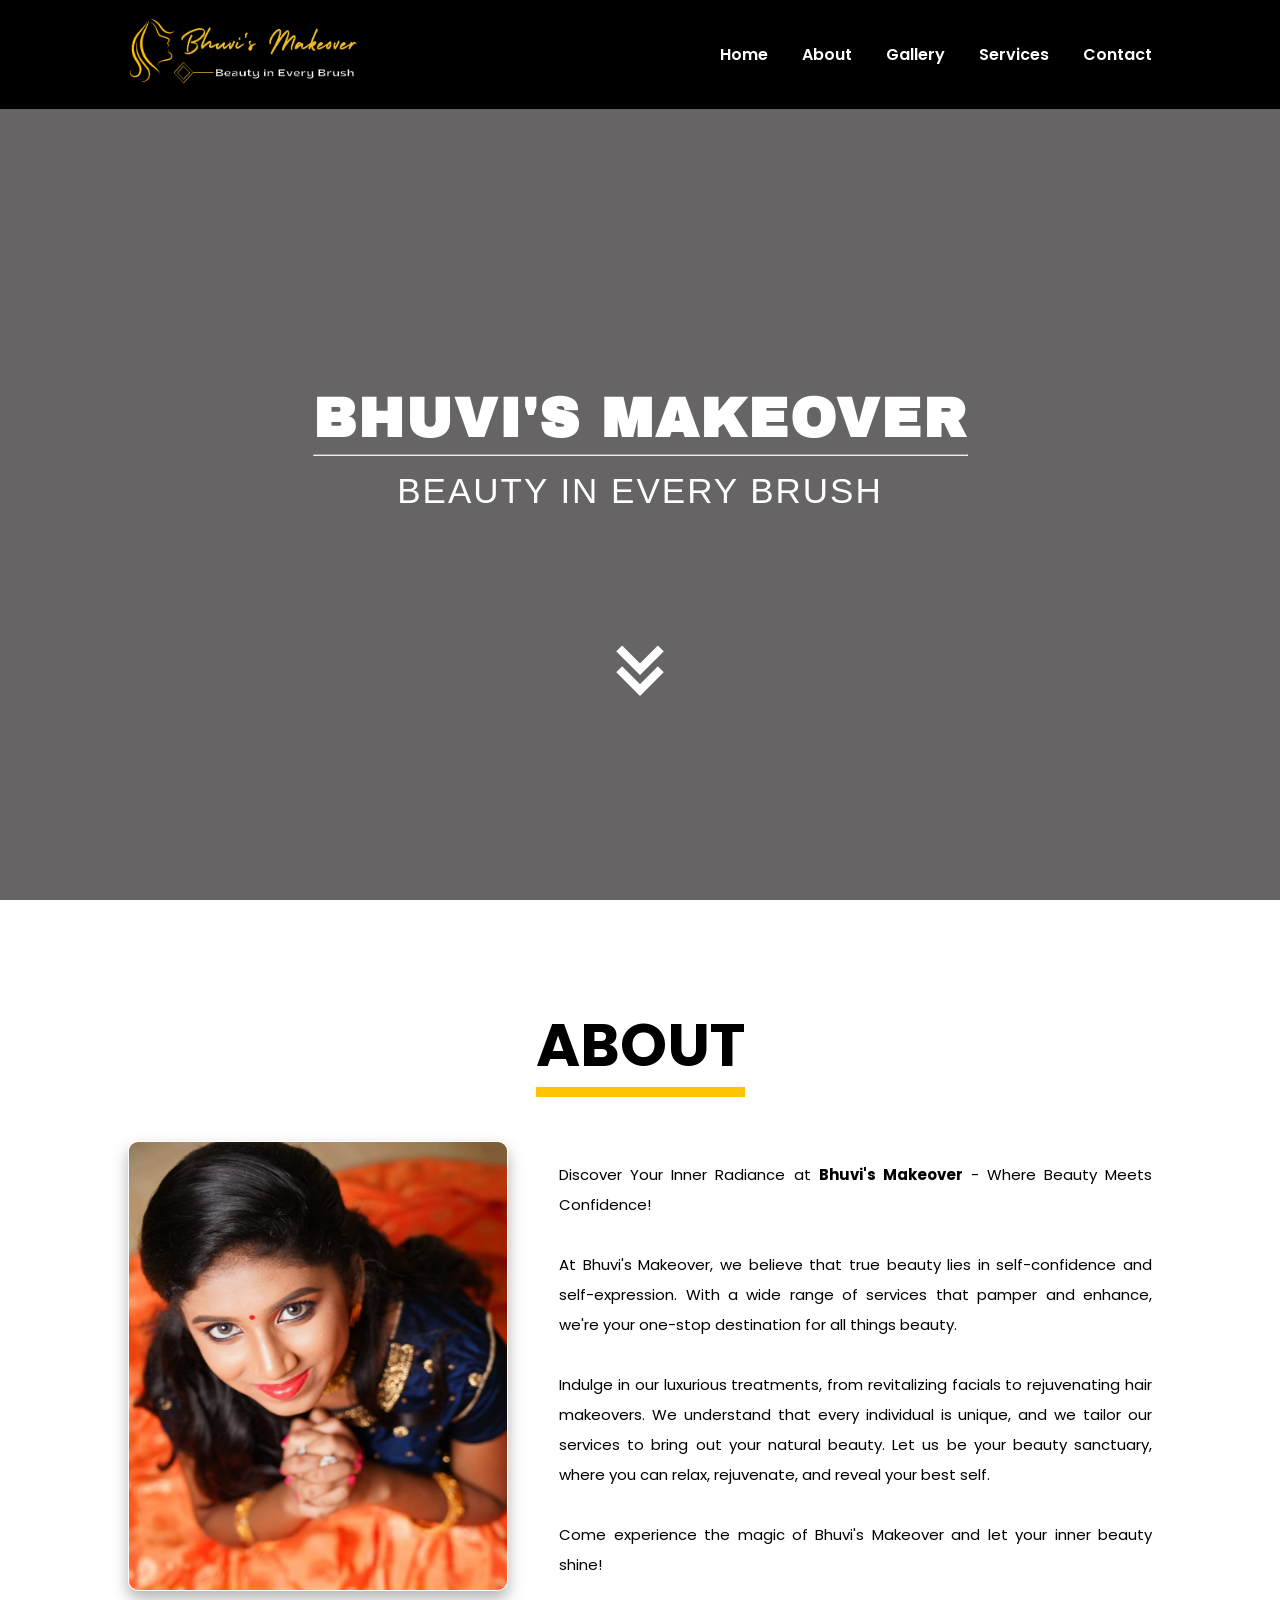
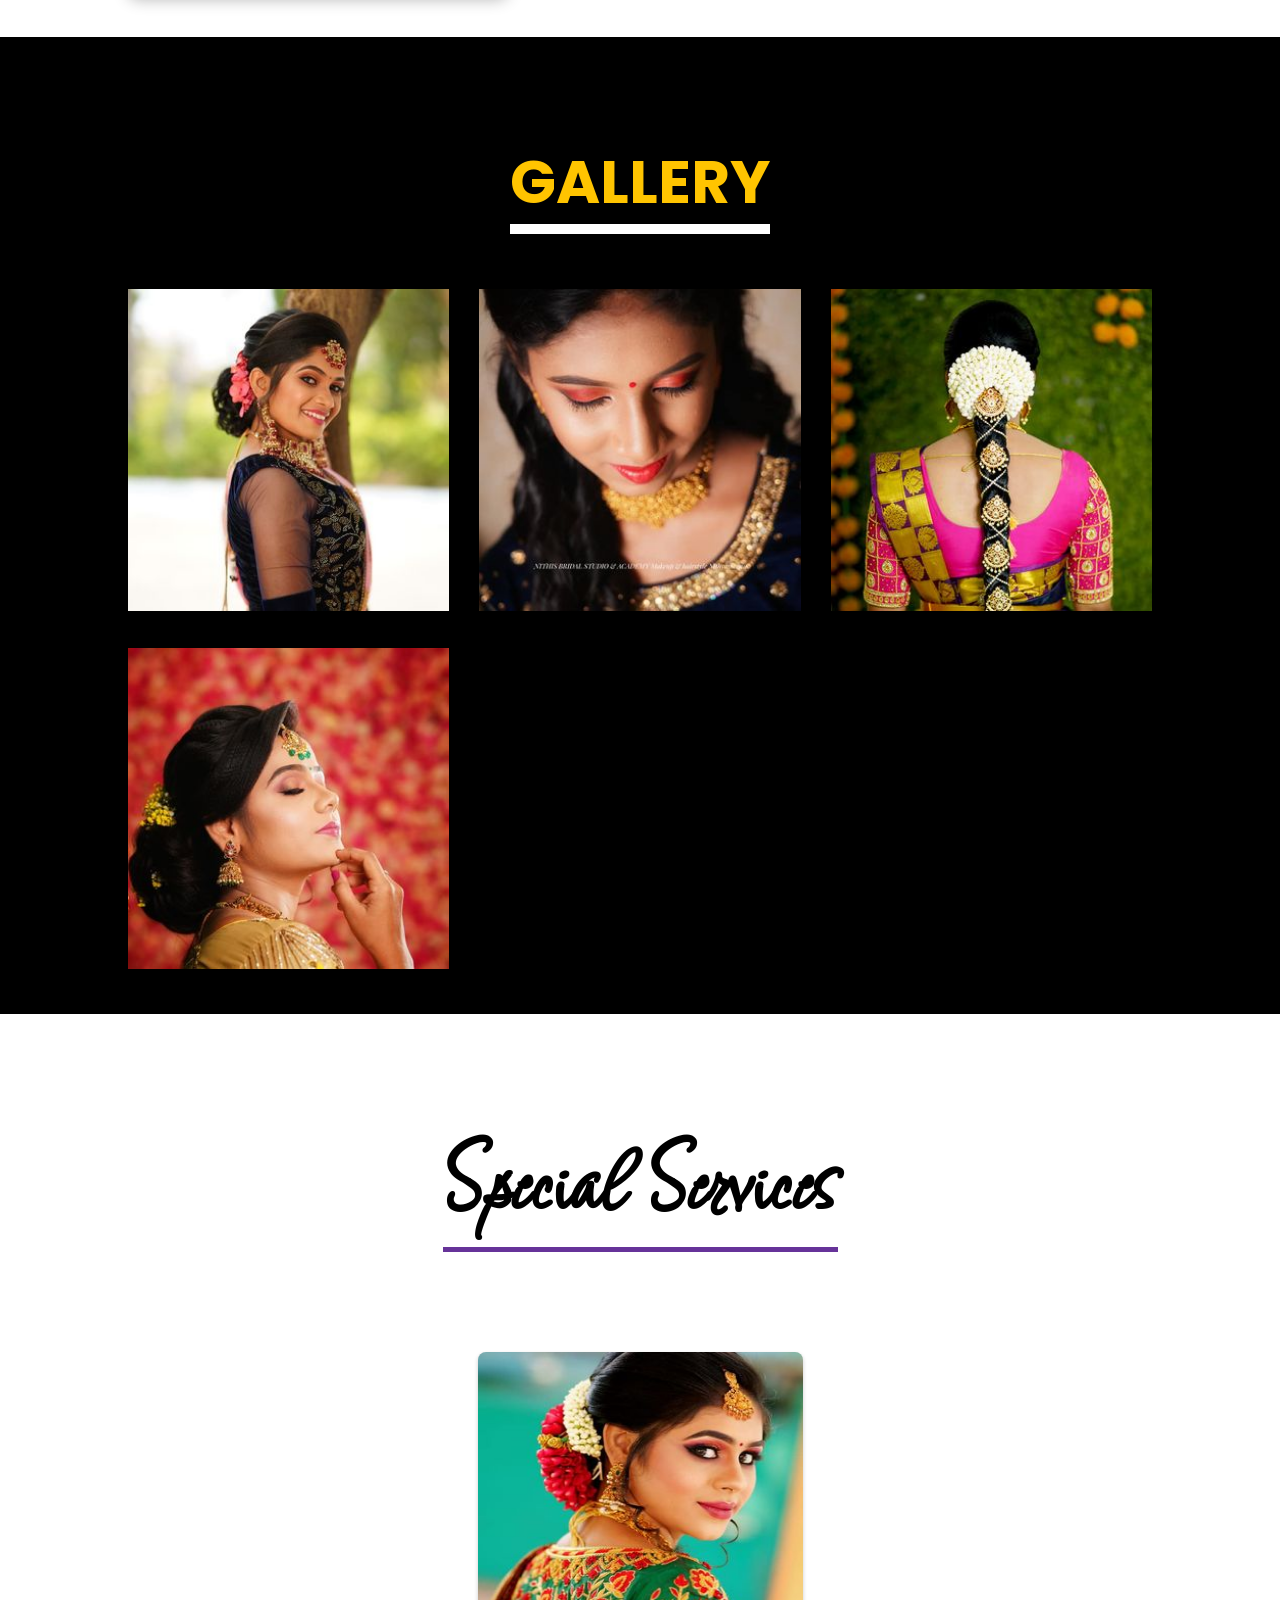
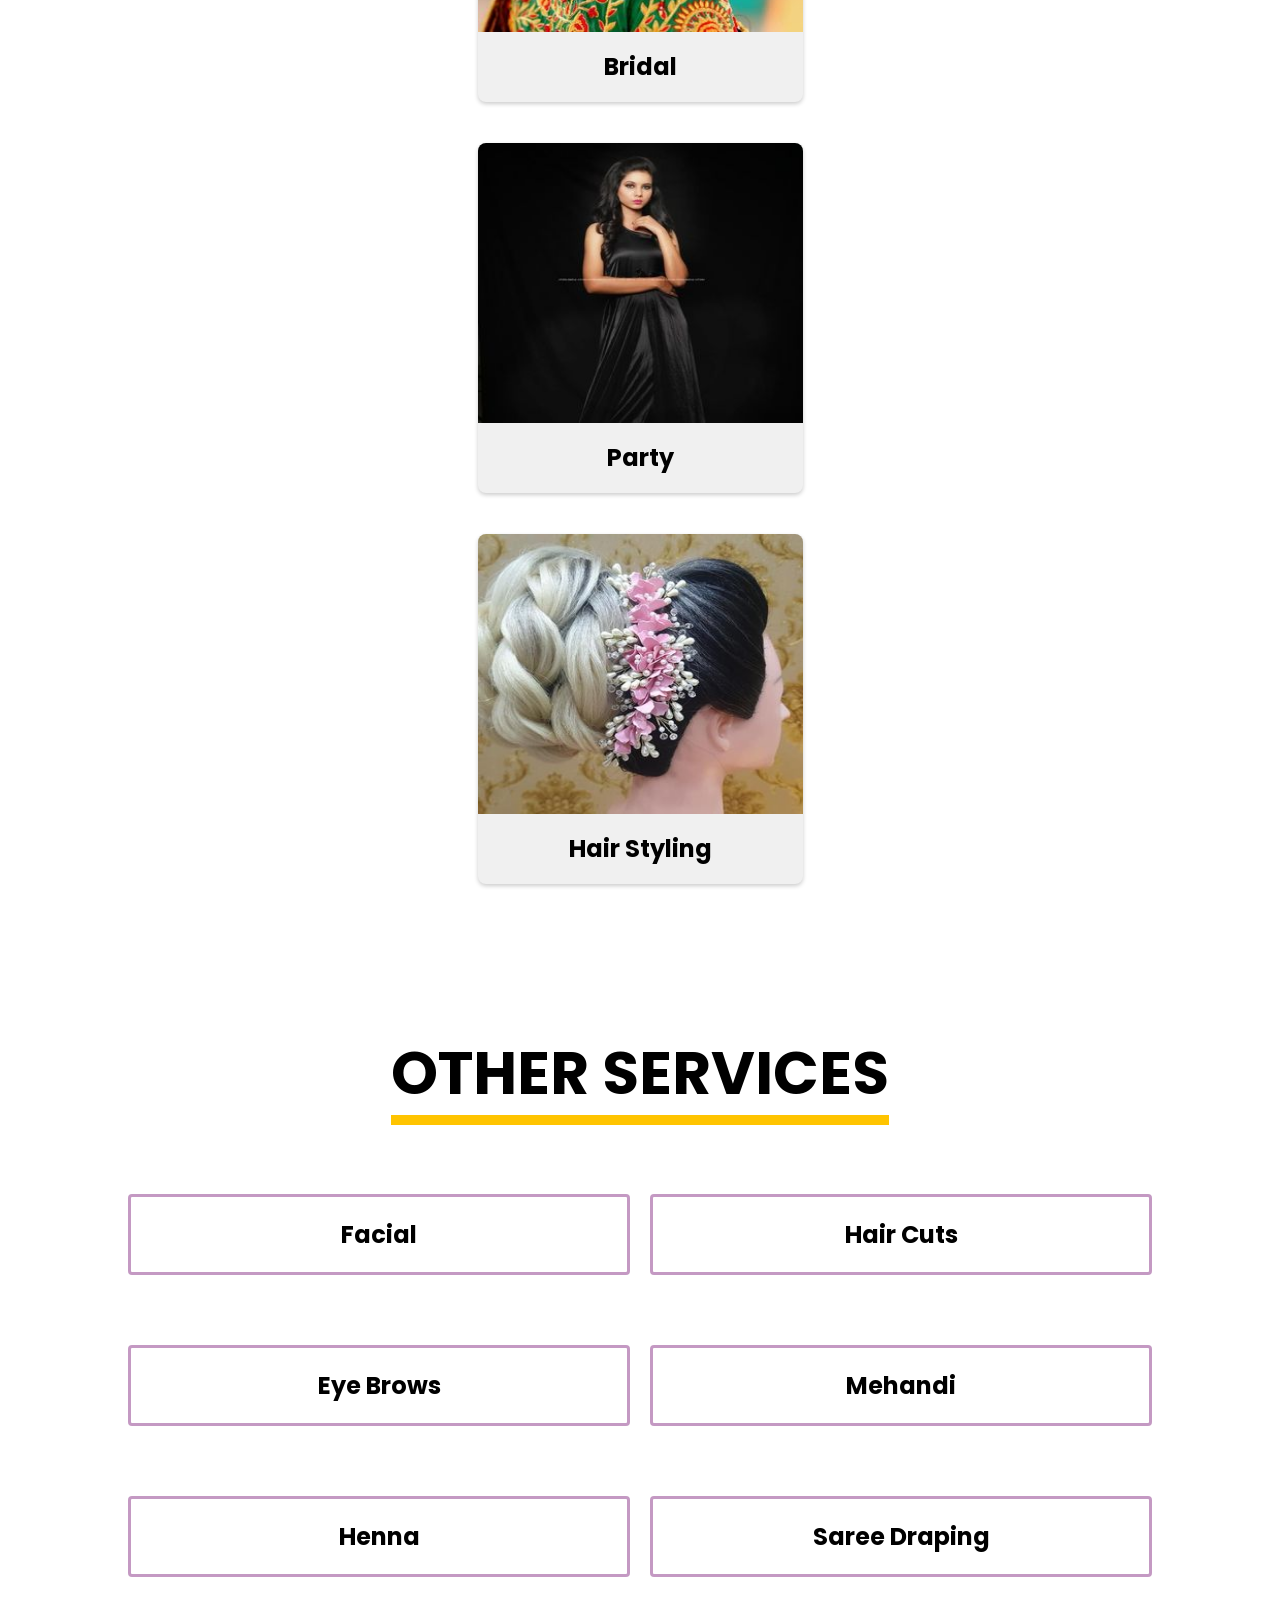
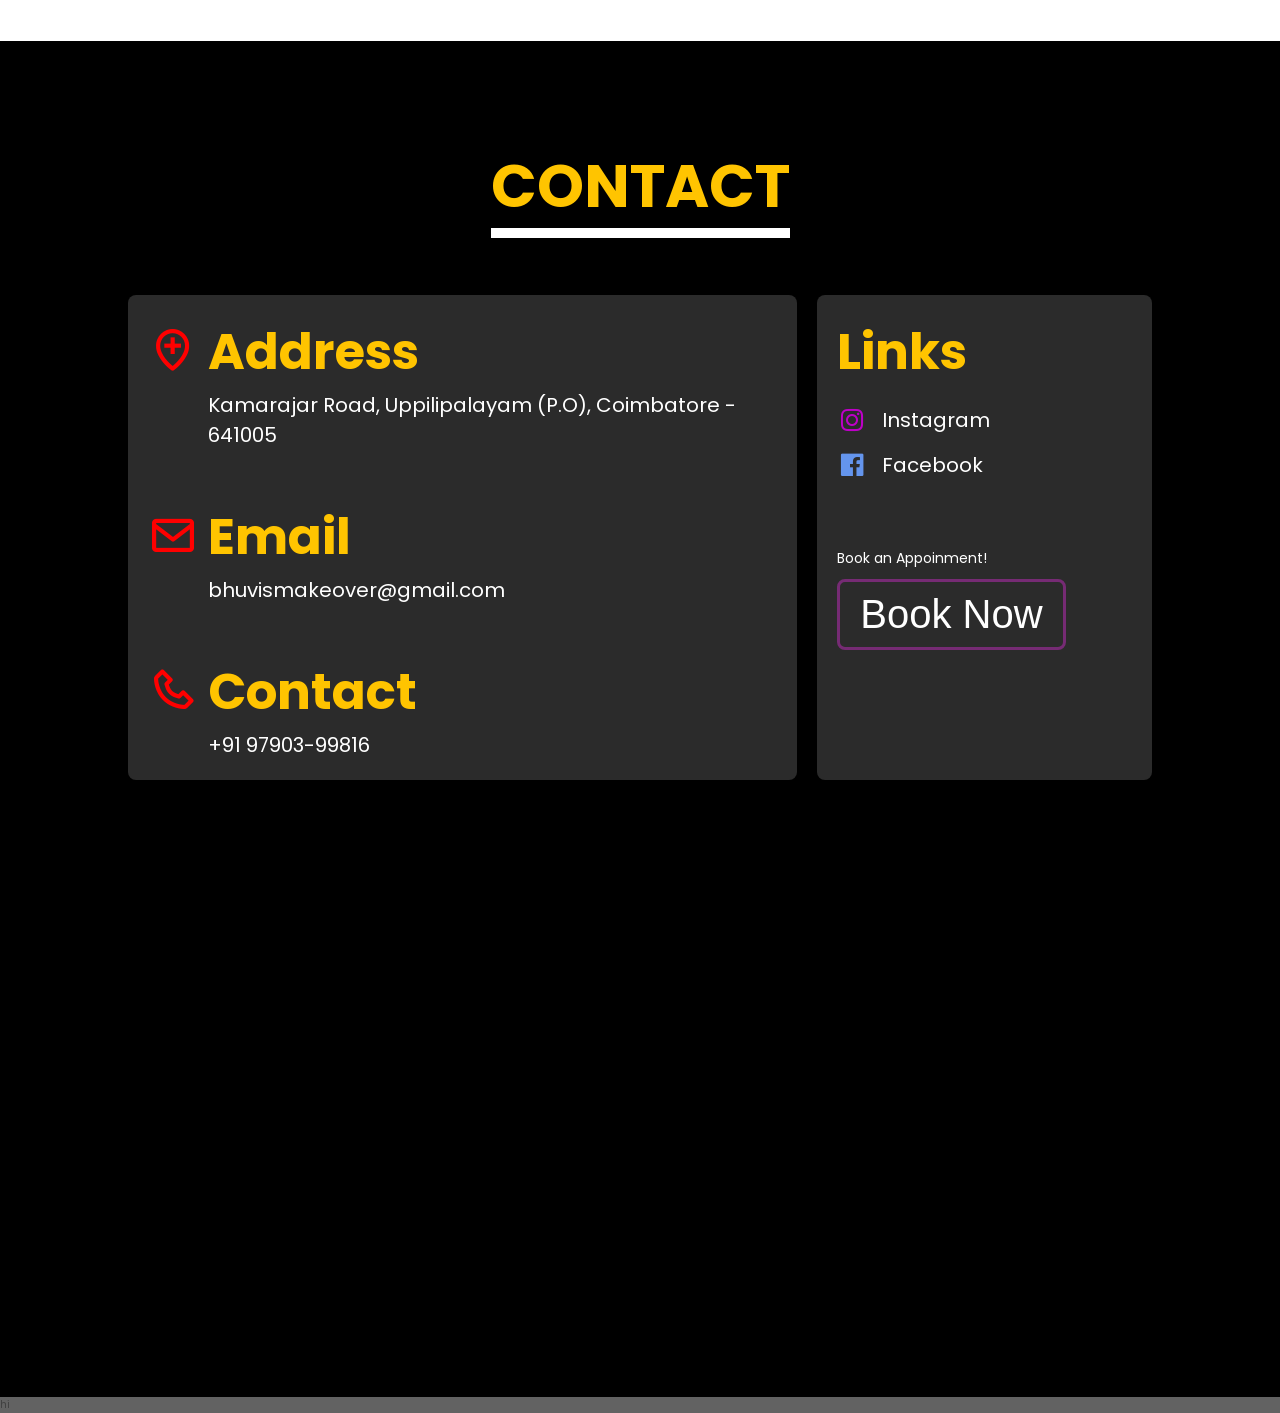
==== commit b93d370d: "arrow" ====
--- a/index.html
+++ b/index.html
@@ -52,7 +52,7 @@
             <p class="sub-title">BEAUTY IN EVERY BRUSH</p>
         </div>
         <div class="scroll-btn">
-            <a href="#about"><button type="button">Scroll Down</button></a>
+            <a href="#about"><i class='bx bx-chevrons-down'></i></a>
         </div>
     </section>
     
--- a/css/home.css
+++ b/css/home.css
@@ -56,21 +56,17 @@
     bottom: 20%;
 }
 
-.home .scroll-btn a button {
-    background-color: #fff;
-    color: #000;
-    padding: 10px 15px;
-    font-size: 18px;
-    font-weight: bold;
-    border: 1px;
-    border-radius: 10px;
+.home .scroll-btn a i {
+    color: #fff;
+    font-size: 100px;
+    transition: 0.3s ease;
     cursor: pointer;
     text-decoration: none;
 }
 
-.home .scroll-btn a button:hover {
-    background-color: #ffc400;
-    color: #000;
+.home .scroll-btn a i:hover {
+    color: #ffc400;
     transition: 0.3s ease;
+    font-size: 120px;
     transform:scaleX(1.2)
 }
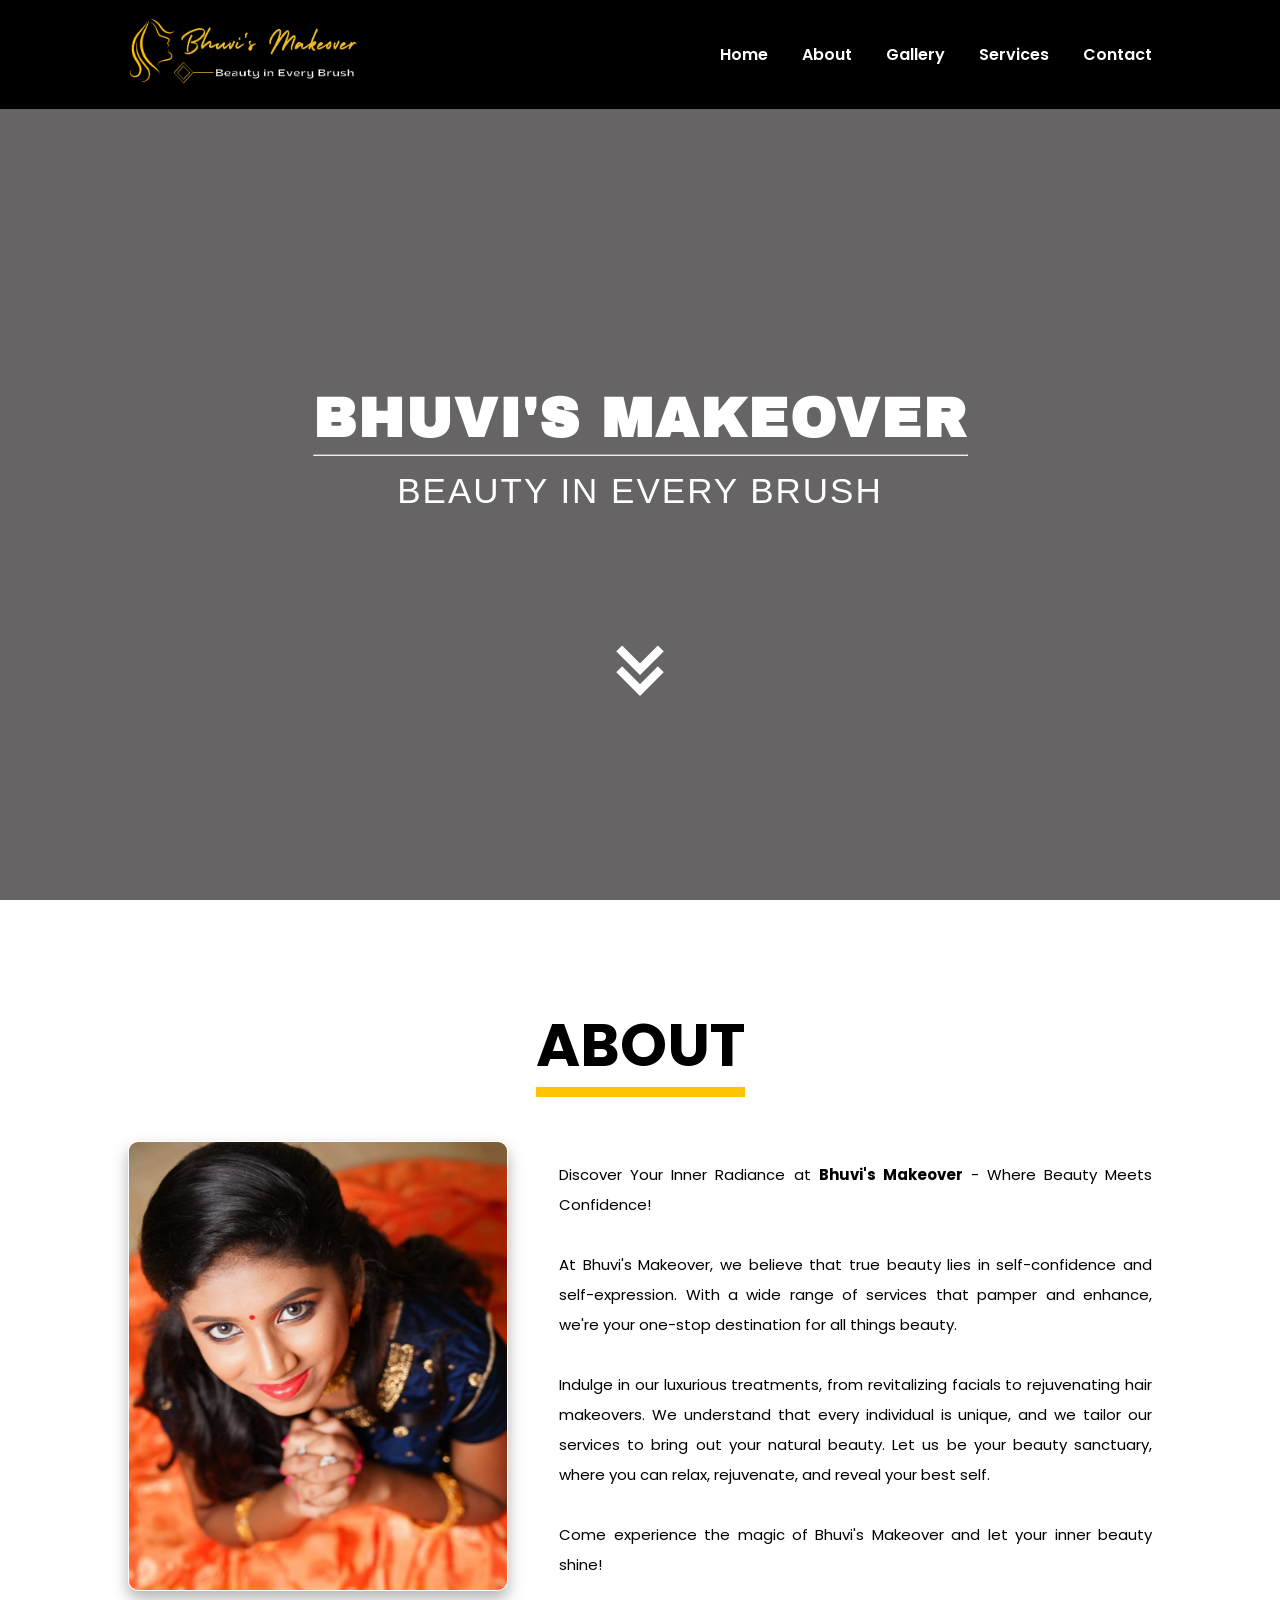
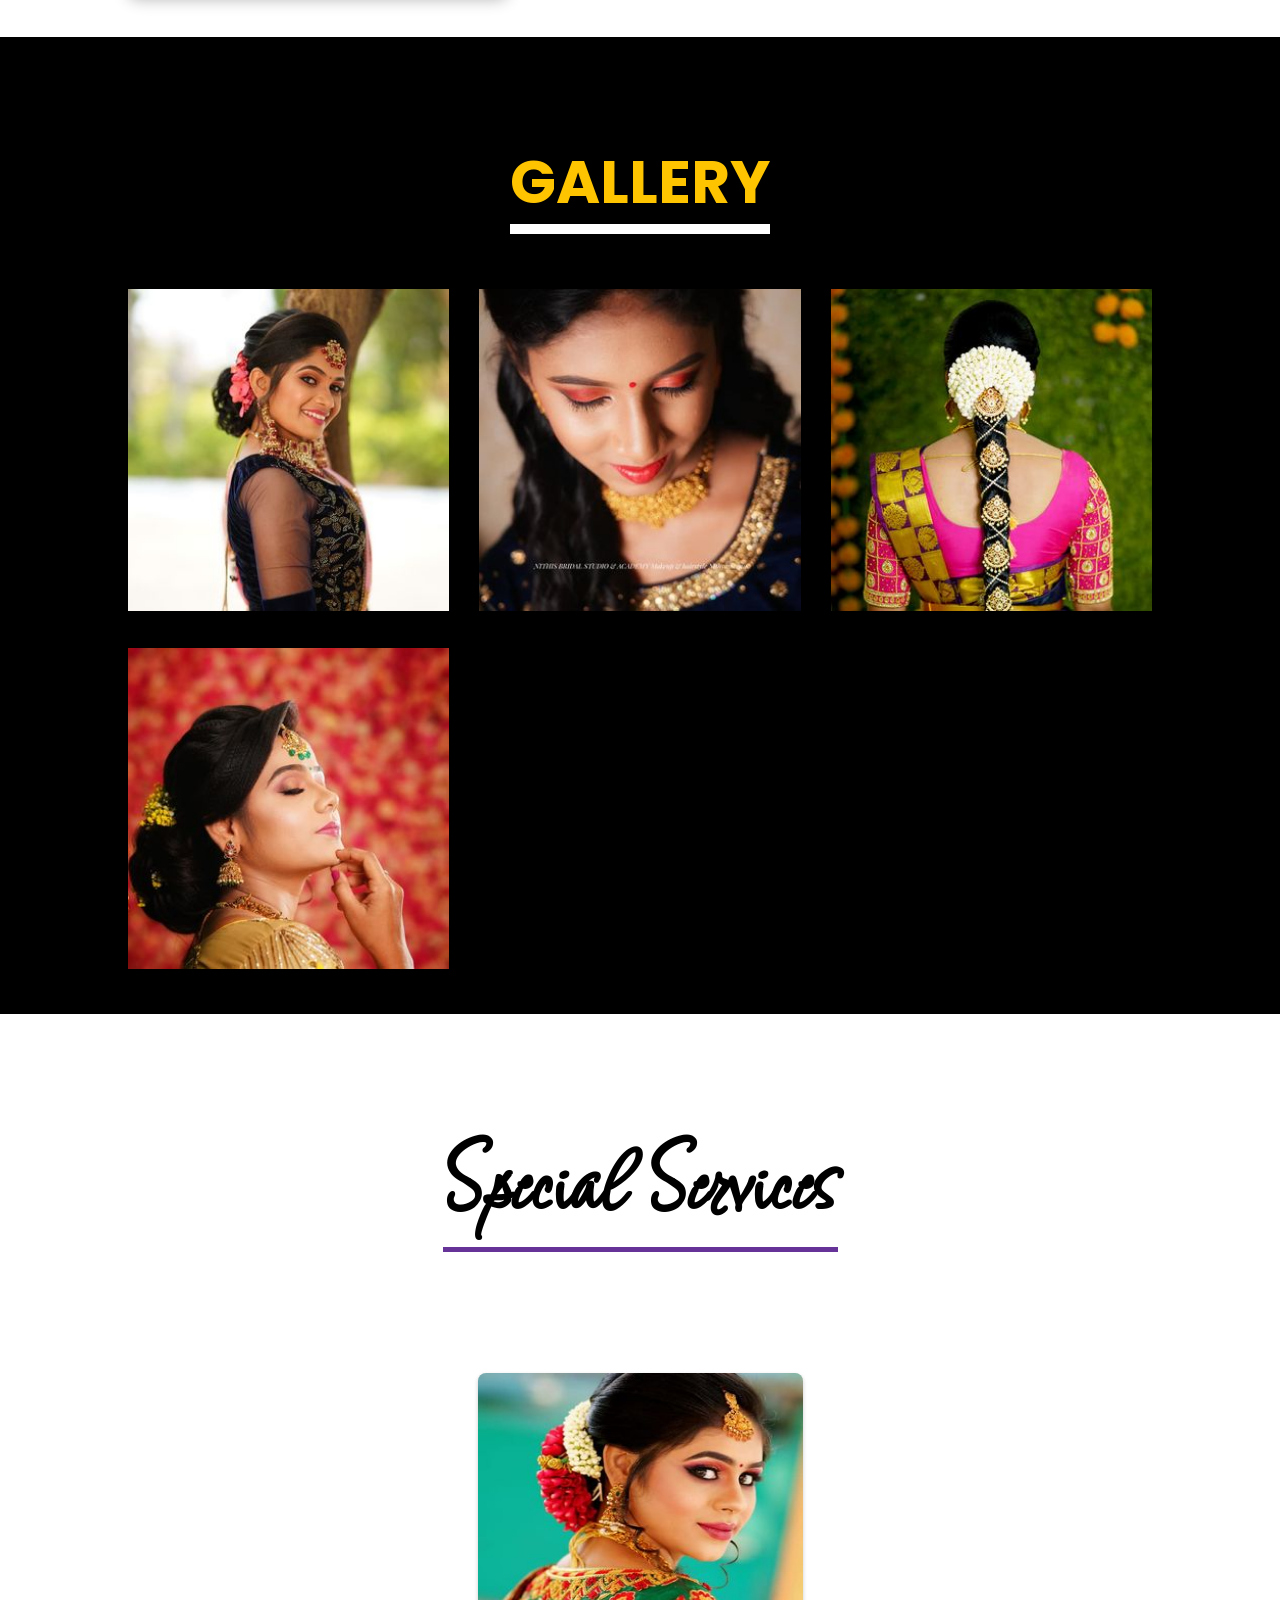
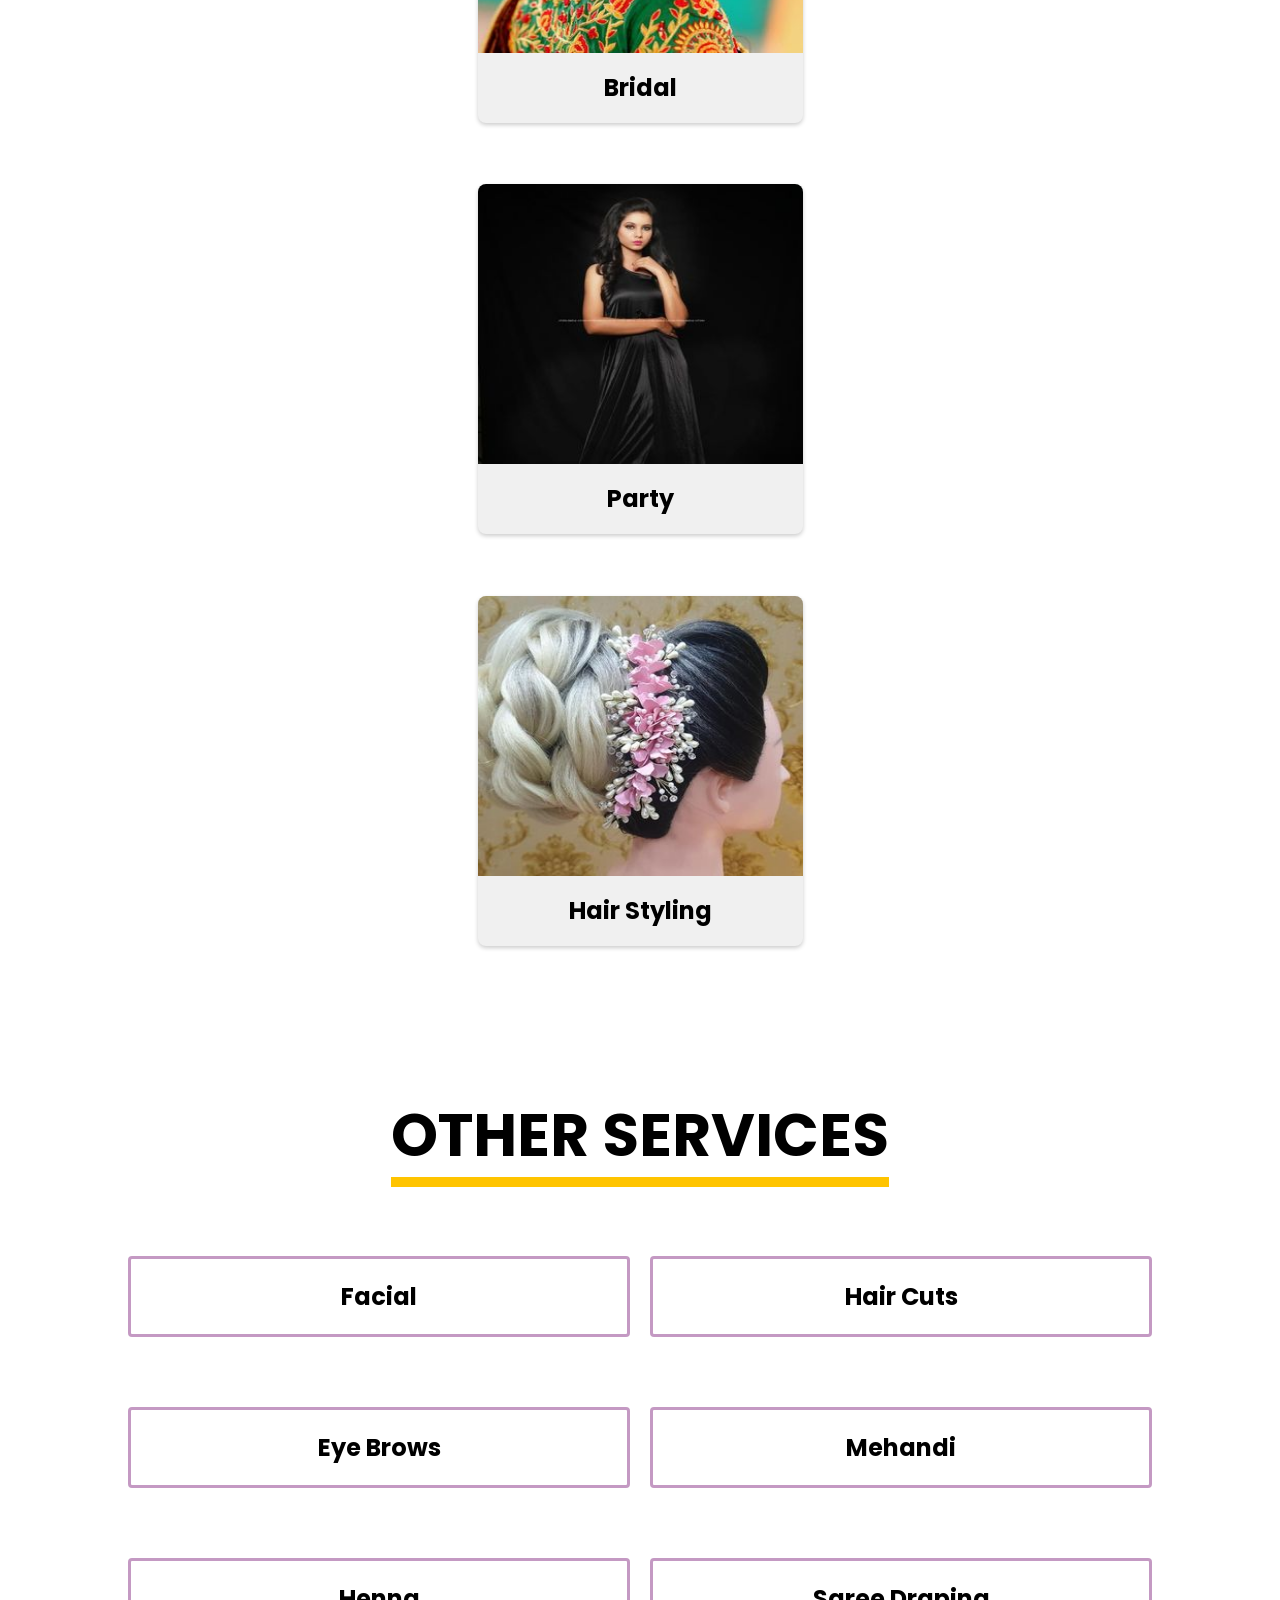
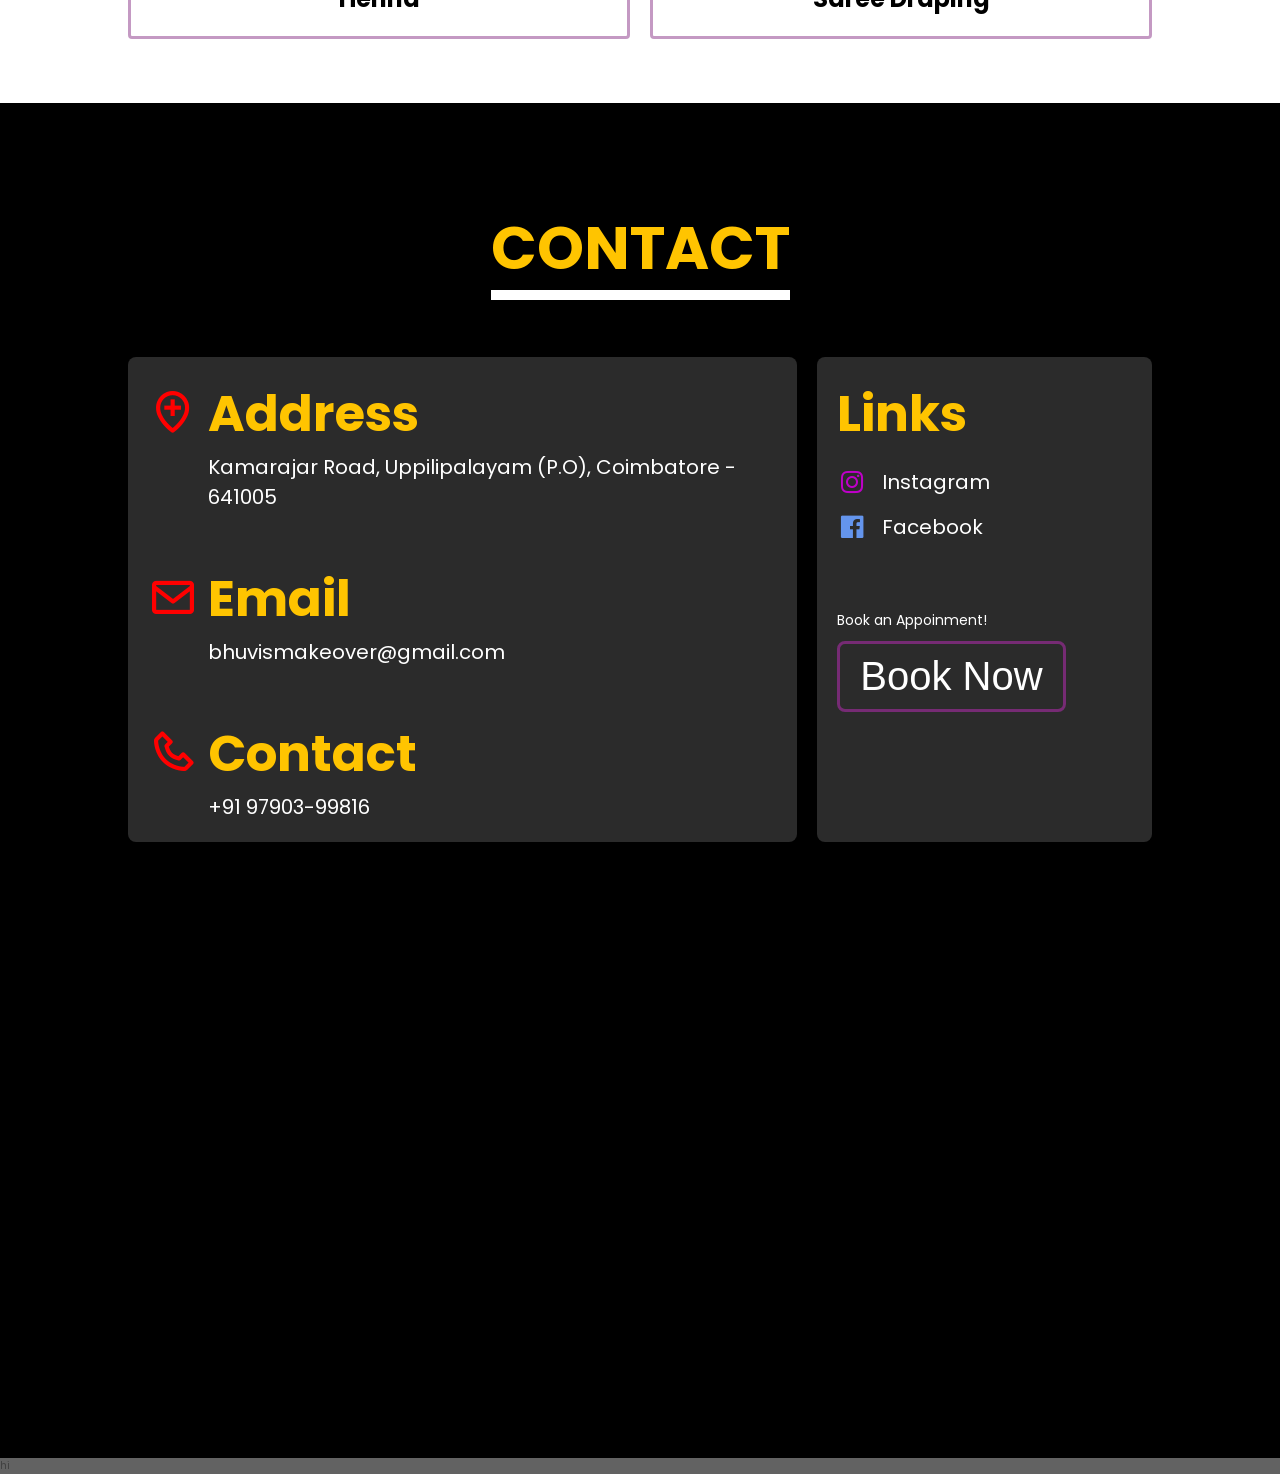
==== commit bc88b579: "final 2" ====
--- a/index.html
+++ b/index.html
@@ -191,7 +191,7 @@
                 </ul>
                 <br><br>
                 <span>Book an Appoinment!</span>
-                <a href="https://api.whatsapp.com/send?phone=7904492146" class="book-now"><button type="submit">Book Now</button></a>
+                <a href="https://api.whatsapp.com/send?phone=9790399816" class="book-now"><button type="submit">Book Now</button></a>
             </div>
             
         </div>
--- a/css/services.css
+++ b/css/services.css
@@ -19,7 +19,6 @@
 
 .services .heading{
     text-align: center;
-    margin-bottom: 1%;
     padding-top: 100px;
     margin: 0 5%;
 }
@@ -53,7 +52,7 @@
 
 .card:hover{
     background-color: #ffc400;
-    transform: scale(1.1);
+    transform: scale(1.05);
     transition: .3s ease;
 }
 
@@ -112,7 +111,7 @@
 
     .services .container .card {
         width: 325px; /* Keep the fixed width */
-        margin-top: 4%; /* Adjust margin as needed */
+        margin-top: 6%; /* Adjust margin as needed */
     }
     .other-services .container-box{
         grid-template-columns: repeat(2, 1fr);
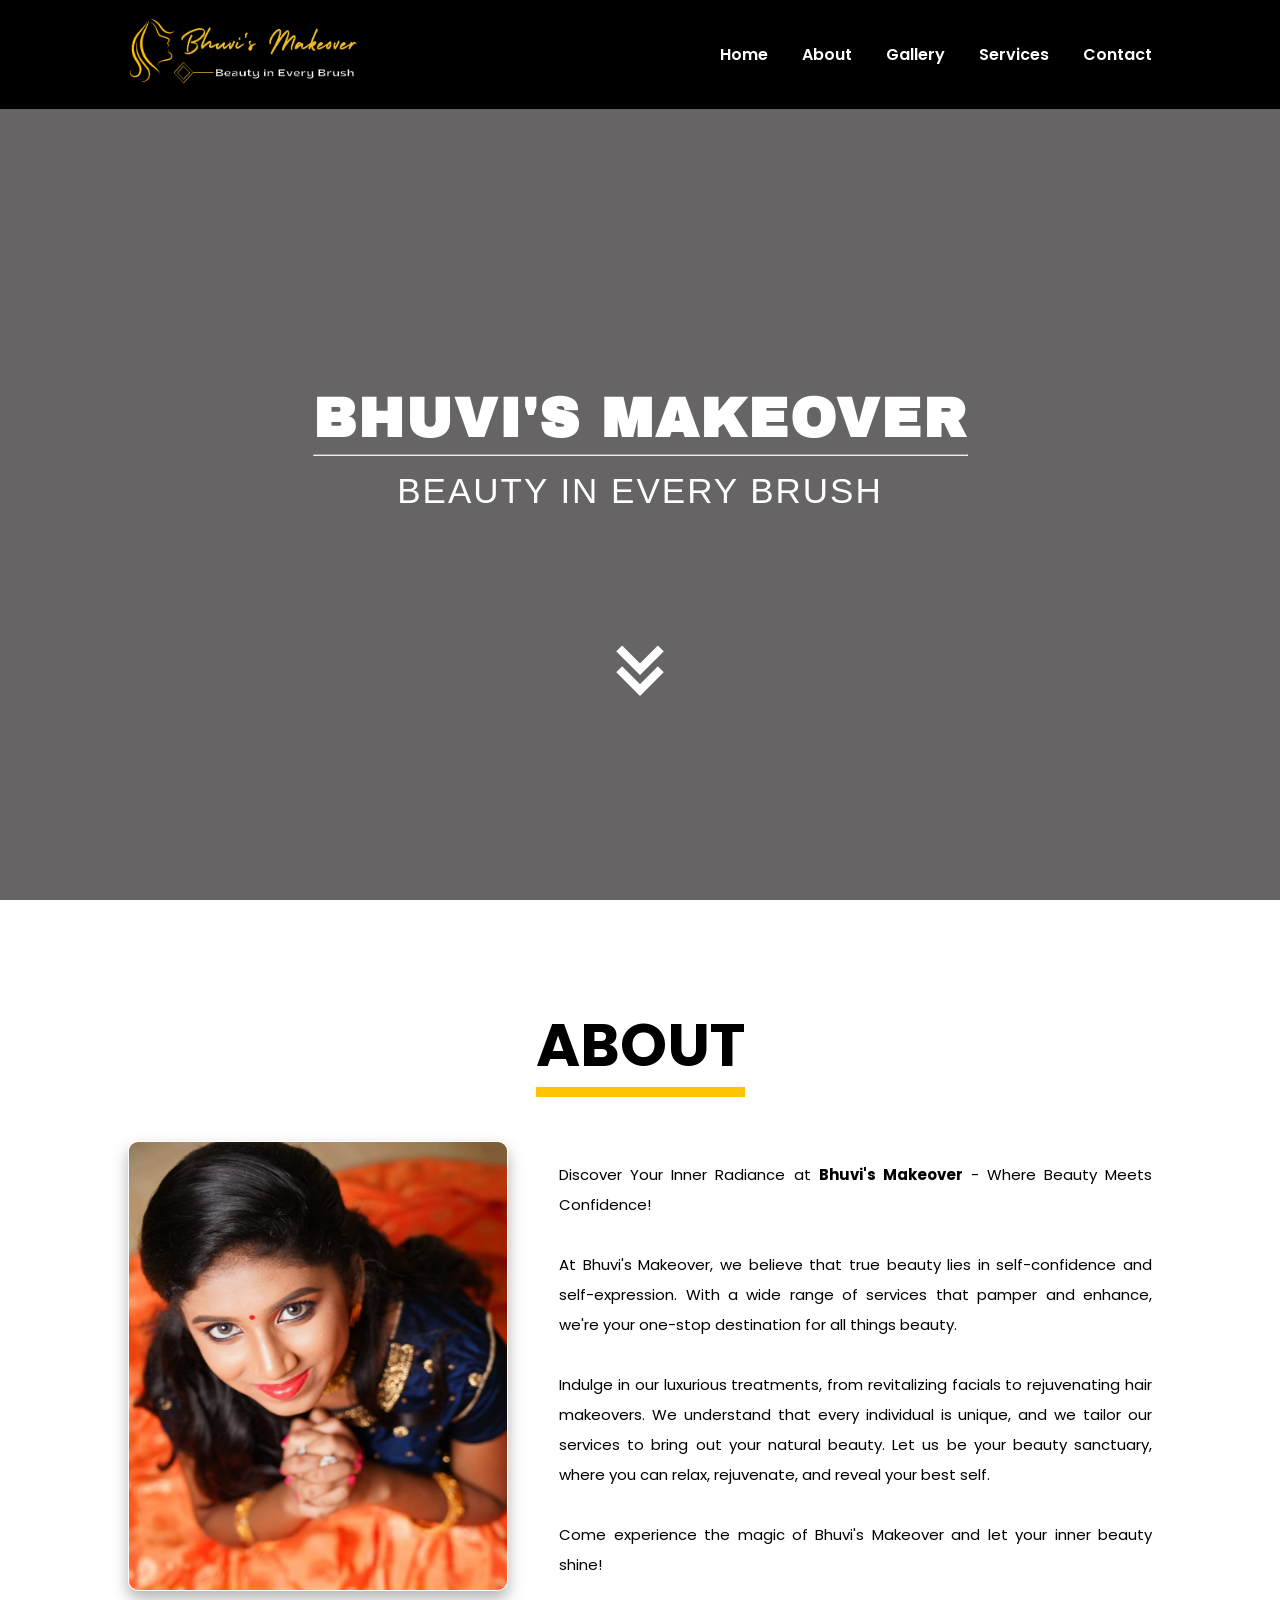
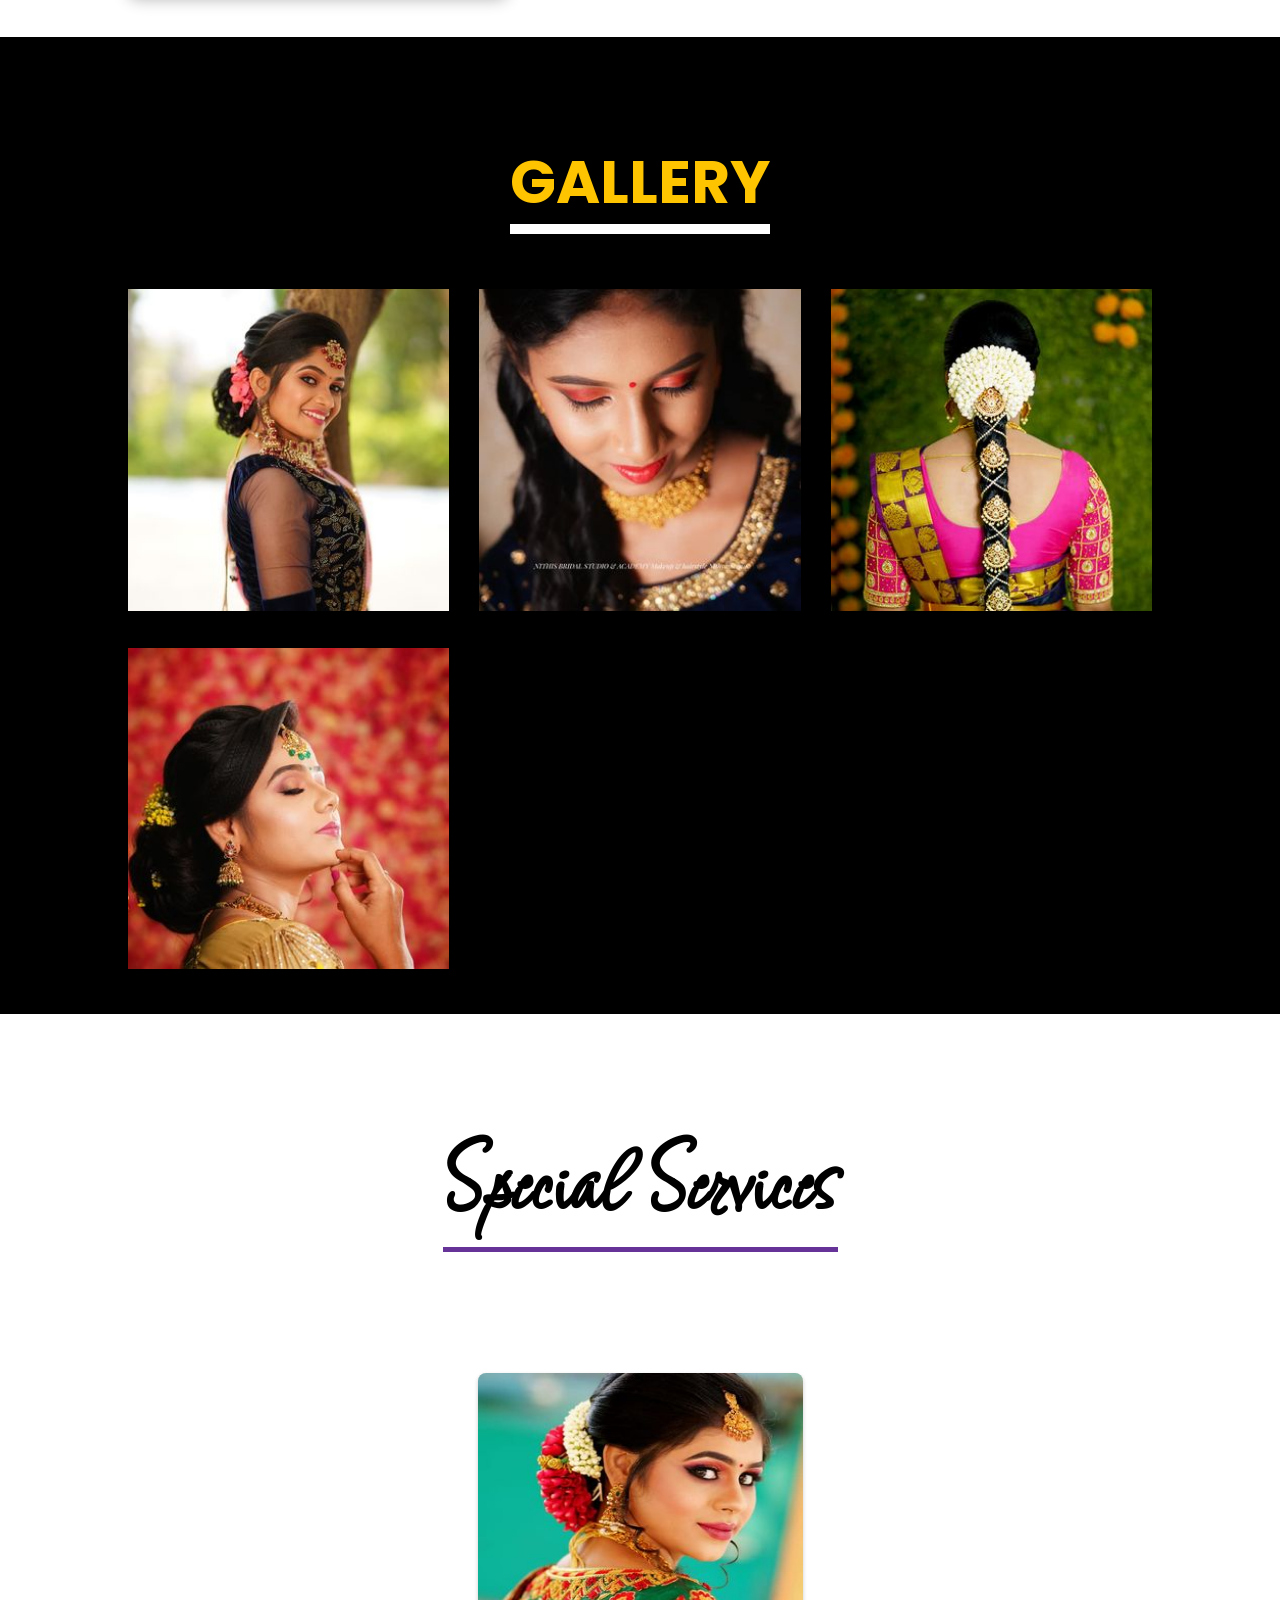
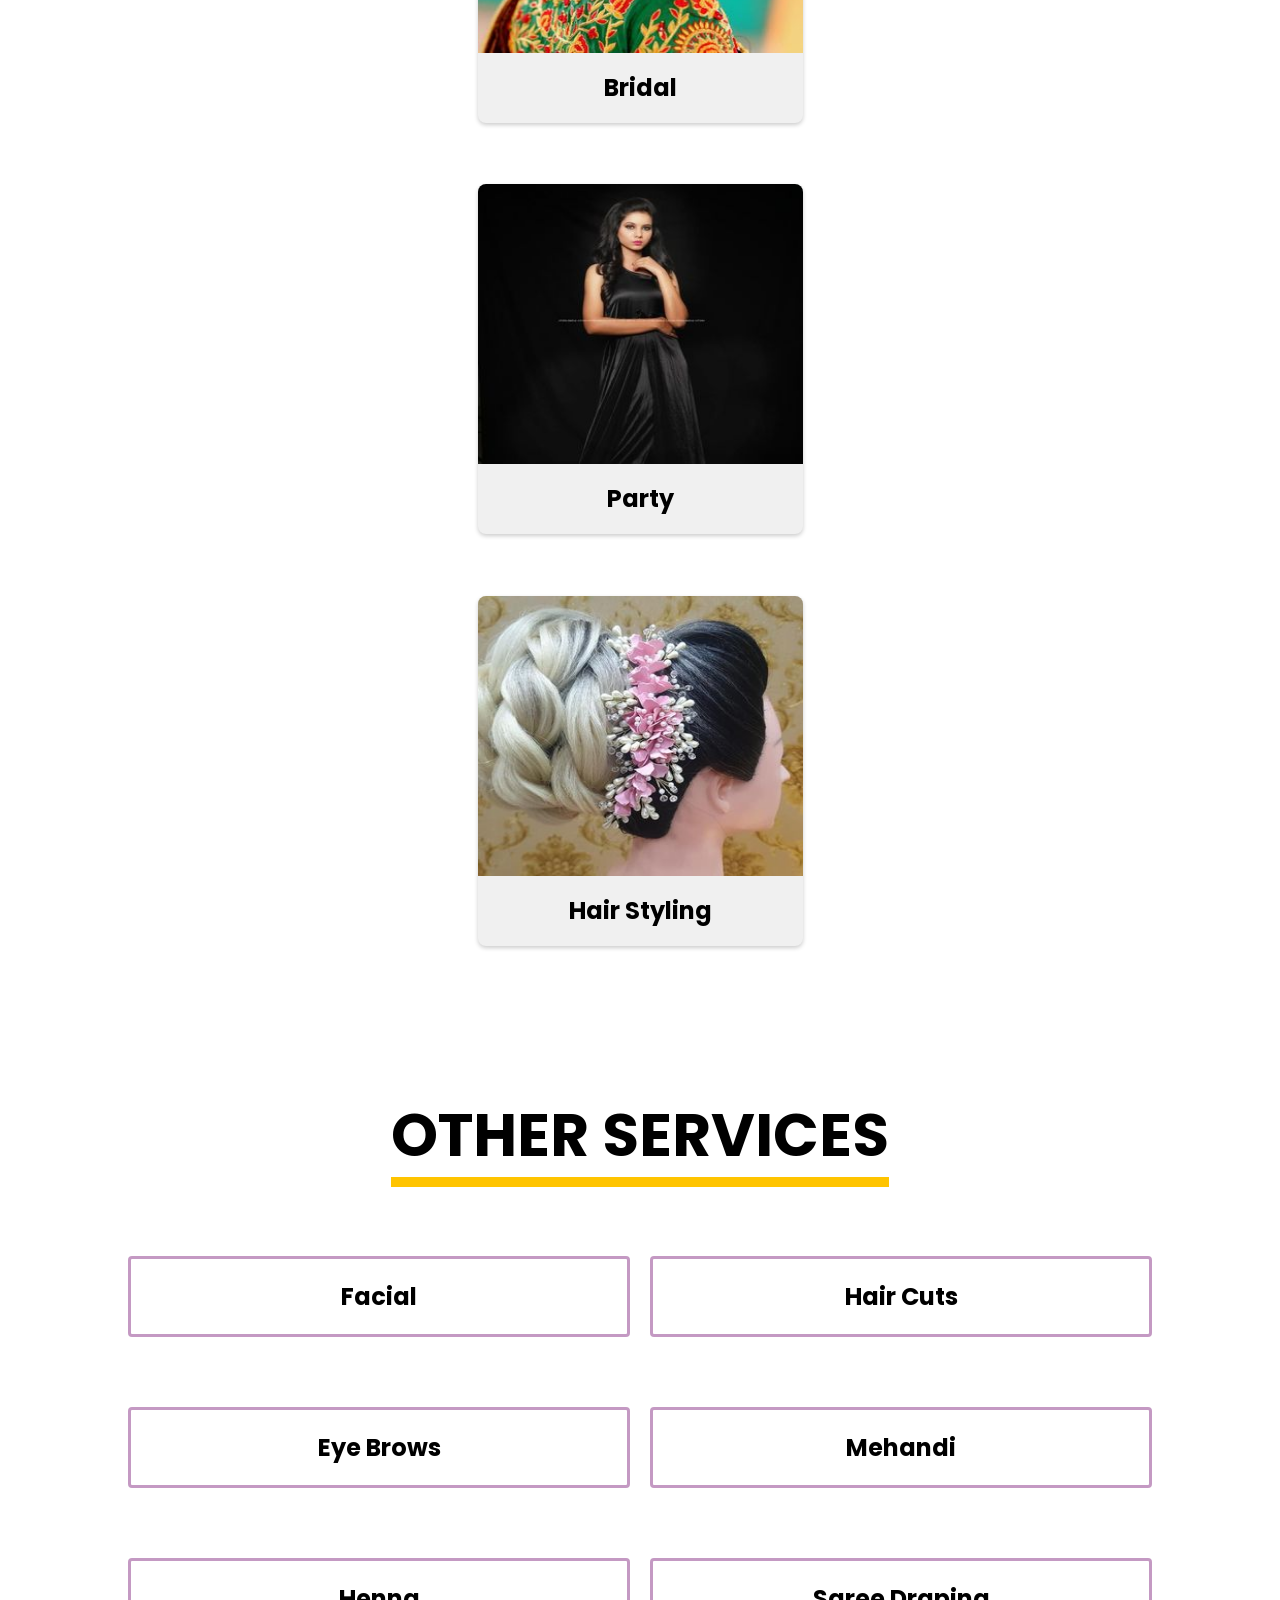
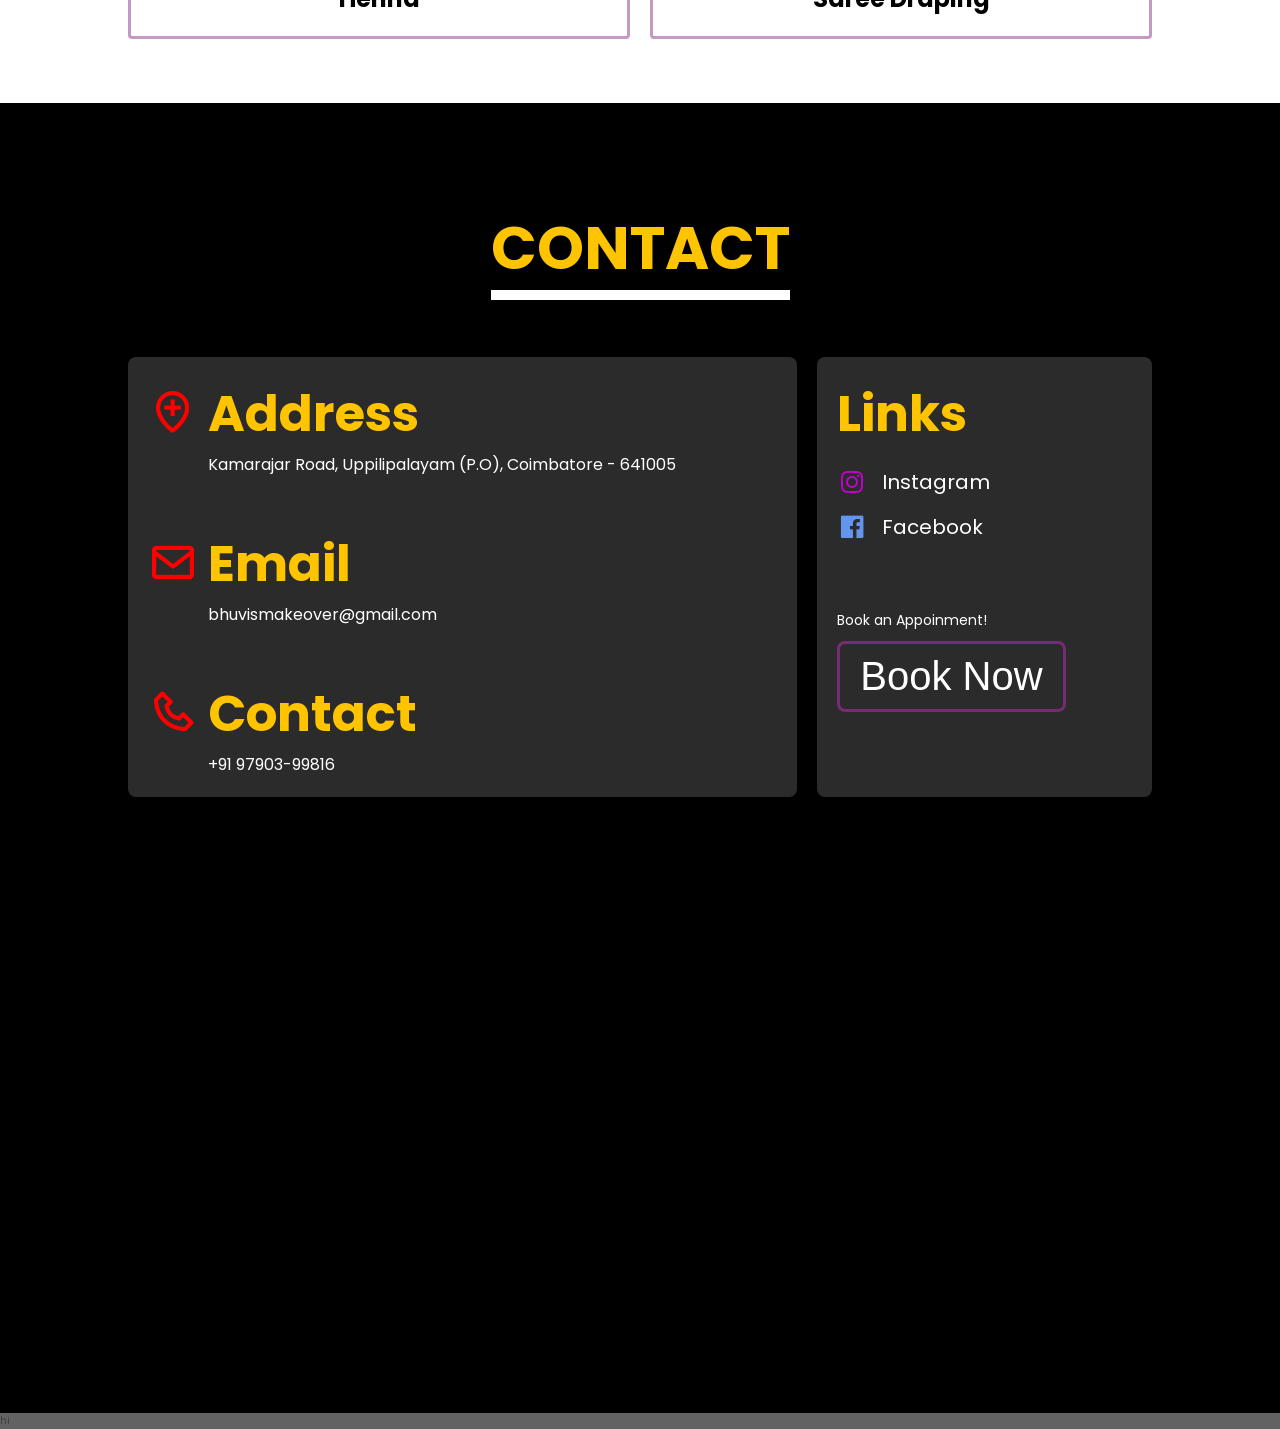
==== commit 727ab7fa: "whatsapp" ====
--- a/index.html
+++ b/index.html
@@ -191,7 +191,7 @@
                 </ul>
                 <br><br>
                 <span>Book an Appoinment!</span>
-                <a href="https://api.whatsapp.com/send?phone=9790399816" class="book-now"><button type="submit">Book Now</button></a>
+                <a href="https://api.whatsapp.com/send?phone=919790399816" class="book-now"><button type="submit">Book Now</button></a>
             </div>
             
         </div>
--- a/css/contact.css
+++ b/css/contact.css
@@ -79,7 +79,7 @@
 
 .container-contact p{
     padding-left: 60px;
-    font-size: 20px;
+    font-size: 16px;
 }
 
 .insta{
@@ -176,7 +176,7 @@
     }
     .container-contact .address p{
         font-size: 14px;
-        padding-left: 40px;
+        padding-left: 0px;
     }
     .contact .heading span{
         font-size: 45px;
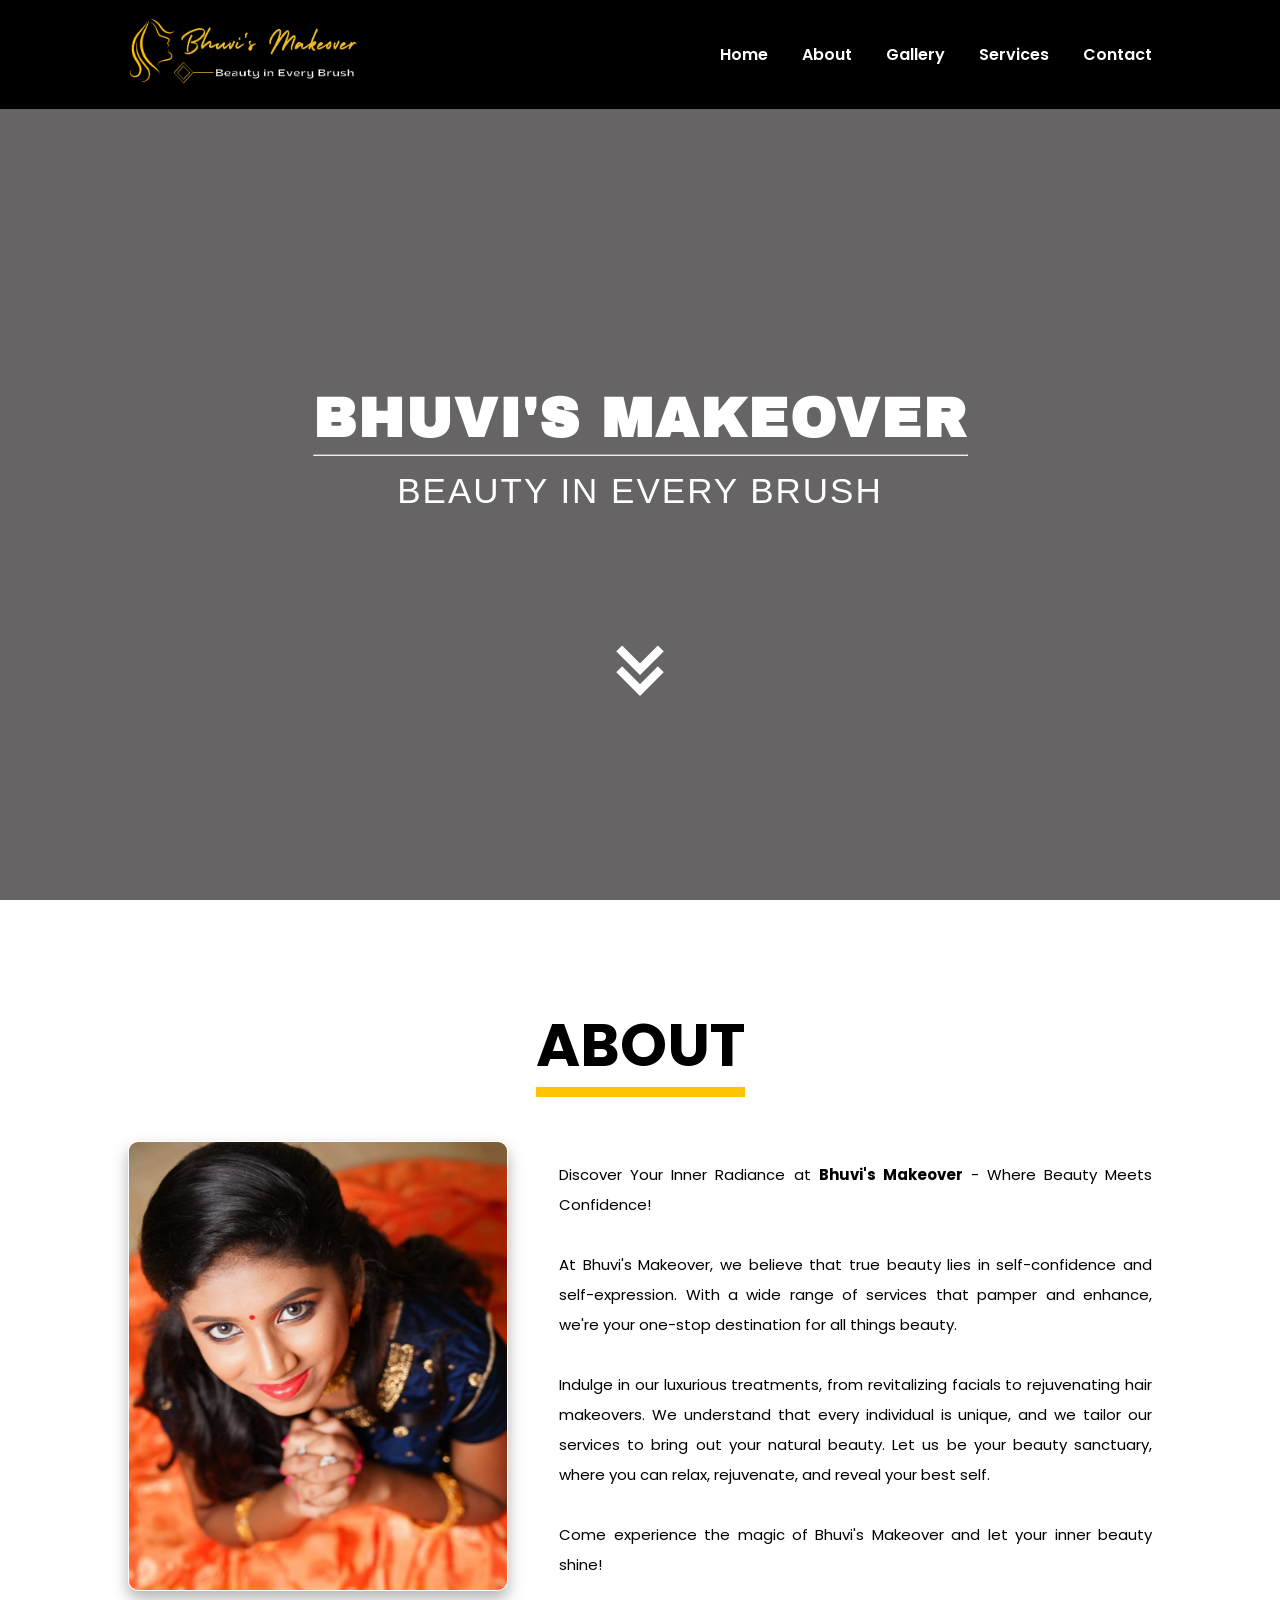
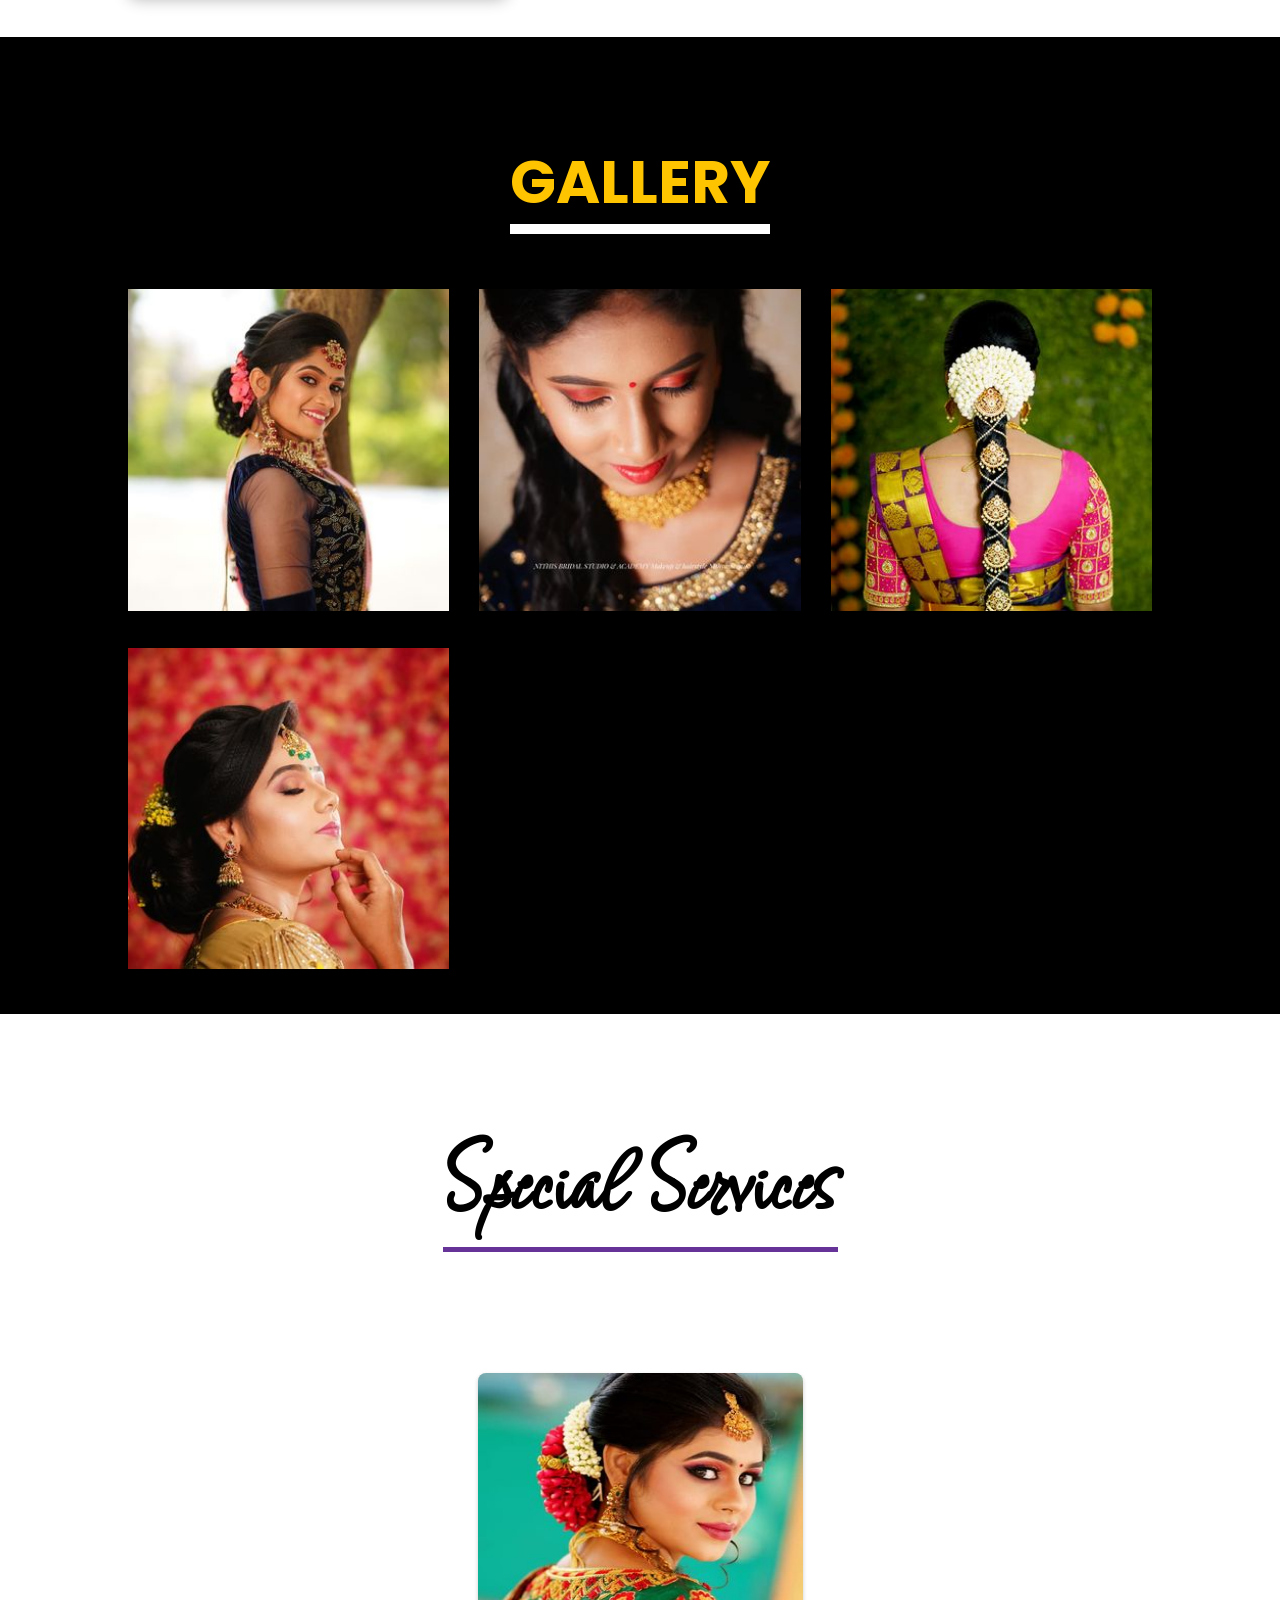
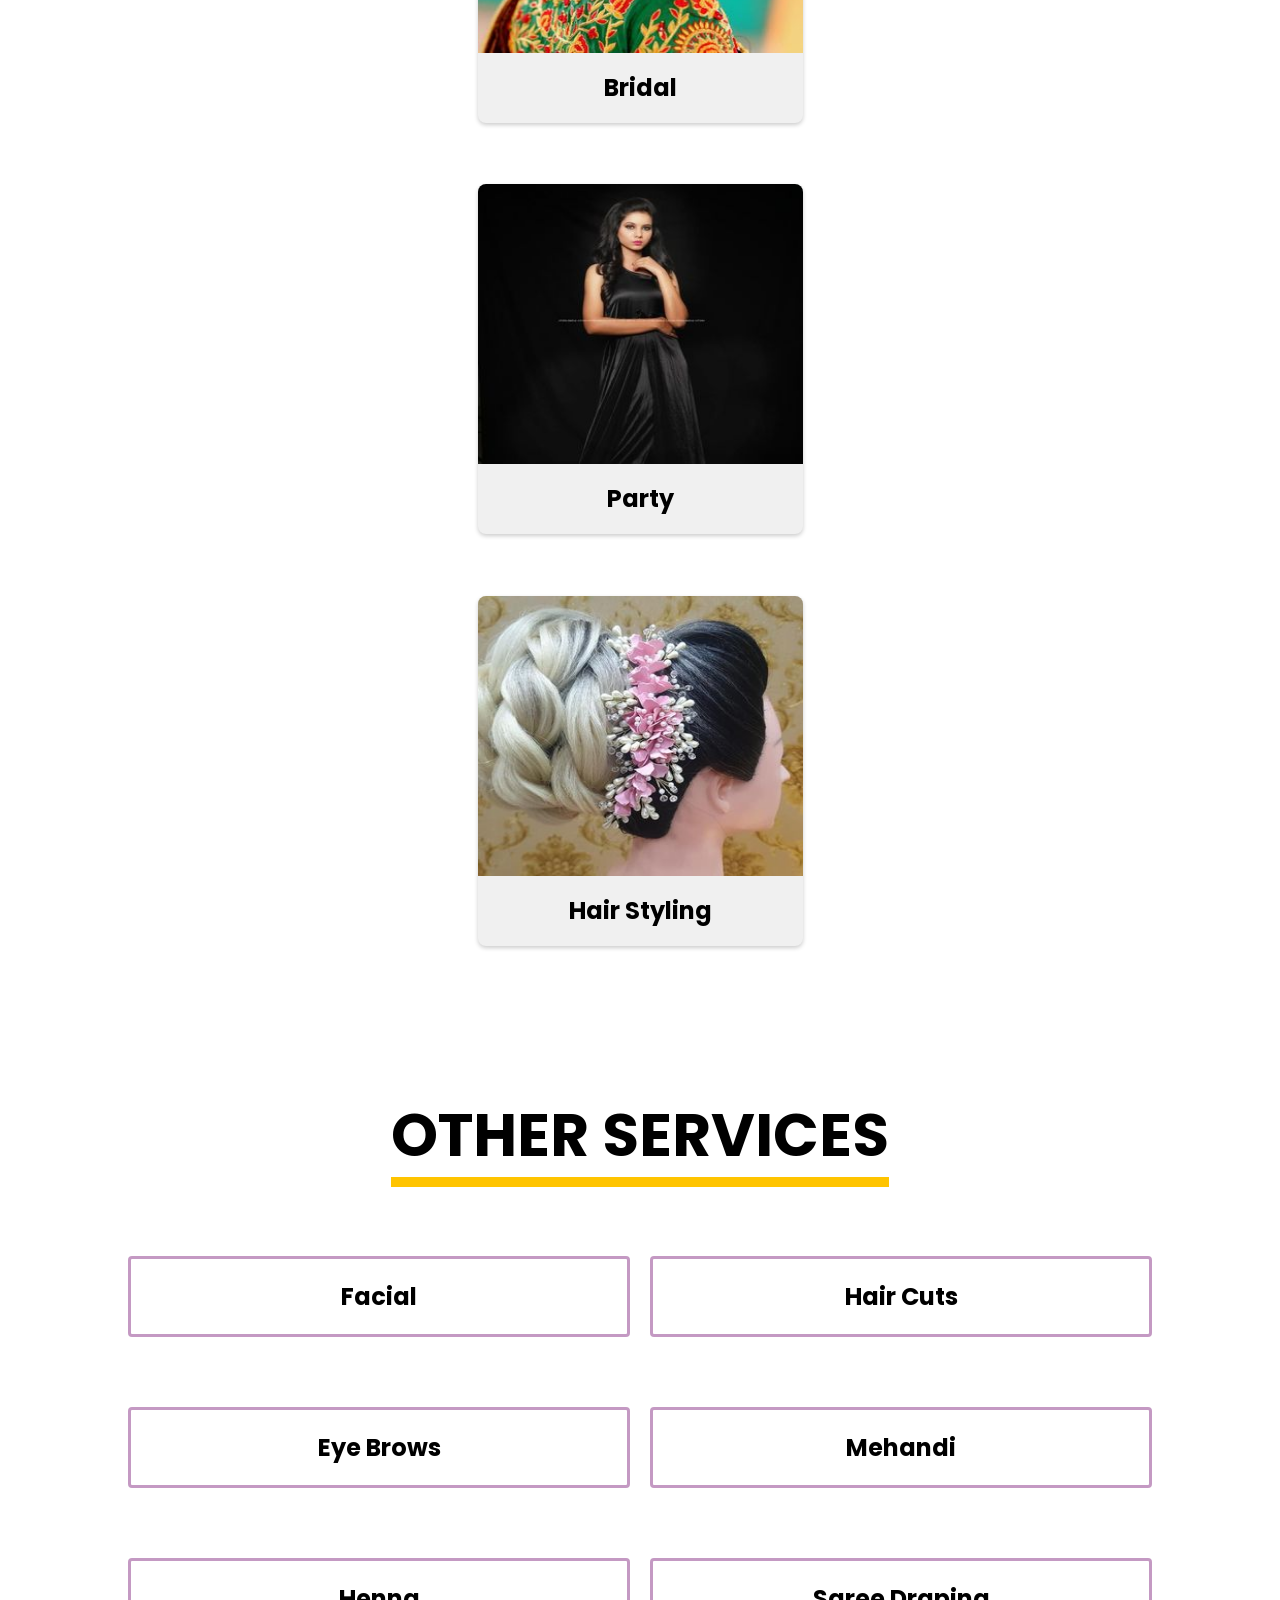
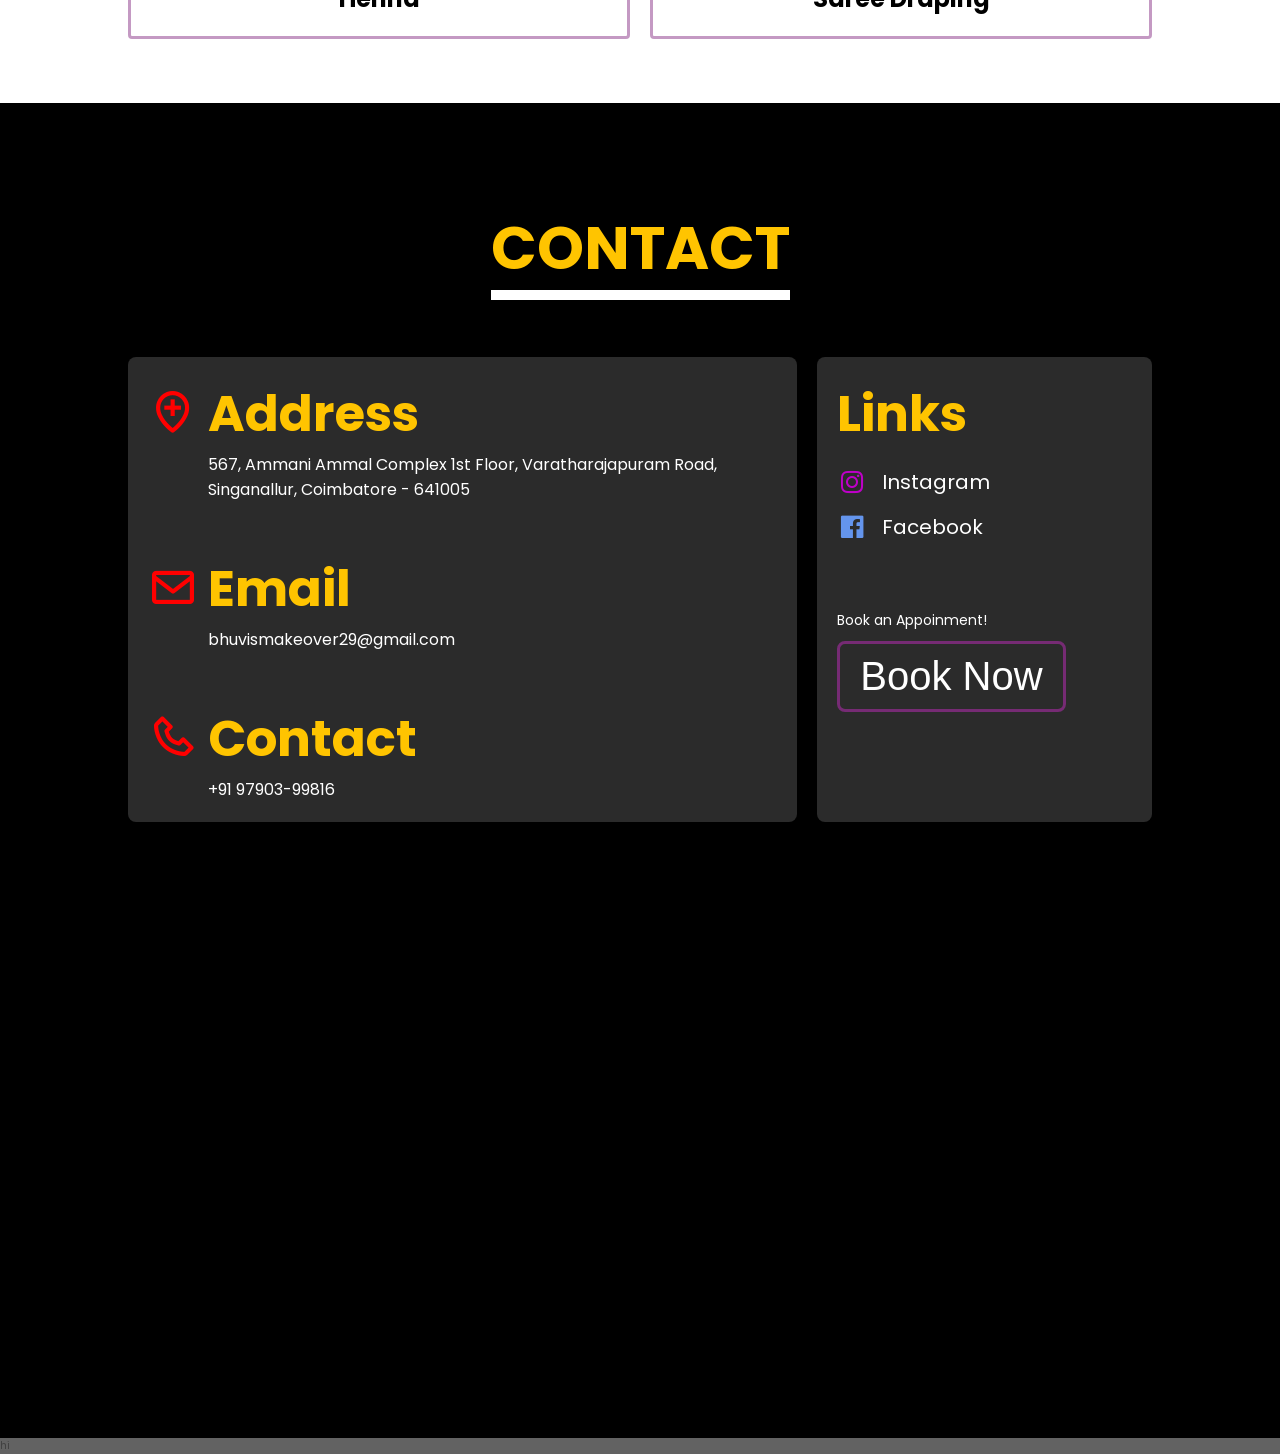
==== commit 1c68d6ac: "address" ====
--- a/index.html
+++ b/index.html
@@ -175,10 +175,10 @@
         <div class="container-contact">
             <div class="address">
                 <h2><i class='bx bx-location-plus icon'></i>Address</h2>
-                <p>Kamarajar Road, Uppilipalayam (P.O), Coimbatore - 641005</p>
+                <p>567, Ammani Ammal Complex 1st Floor, Varatharajapuram Road, Singanallur, Coimbatore - 641005</p>
                 <br><br>
                 <h2><i class='bx bx-envelope icon' ></i>Email</h2>
-                <p>bhuvismakeover@gmail.com</p>
+                <p>bhuvismakeover29@gmail.com</p>
                 <br><br>
                 <h2><i class='bx bx-phone icon' ></i>Contact</h2>
                 <p>+91 97903-99816</p>
--- a/css/contact.css
+++ b/css/contact.css
@@ -175,8 +175,8 @@
         font-size: 30px;
     }
     .container-contact .address p{
-        font-size: 14px;
-        padding-left: 0px;
+        font-size: 12px;
+        padding-left: 40px;
     }
     .contact .heading span{
         font-size: 45px;
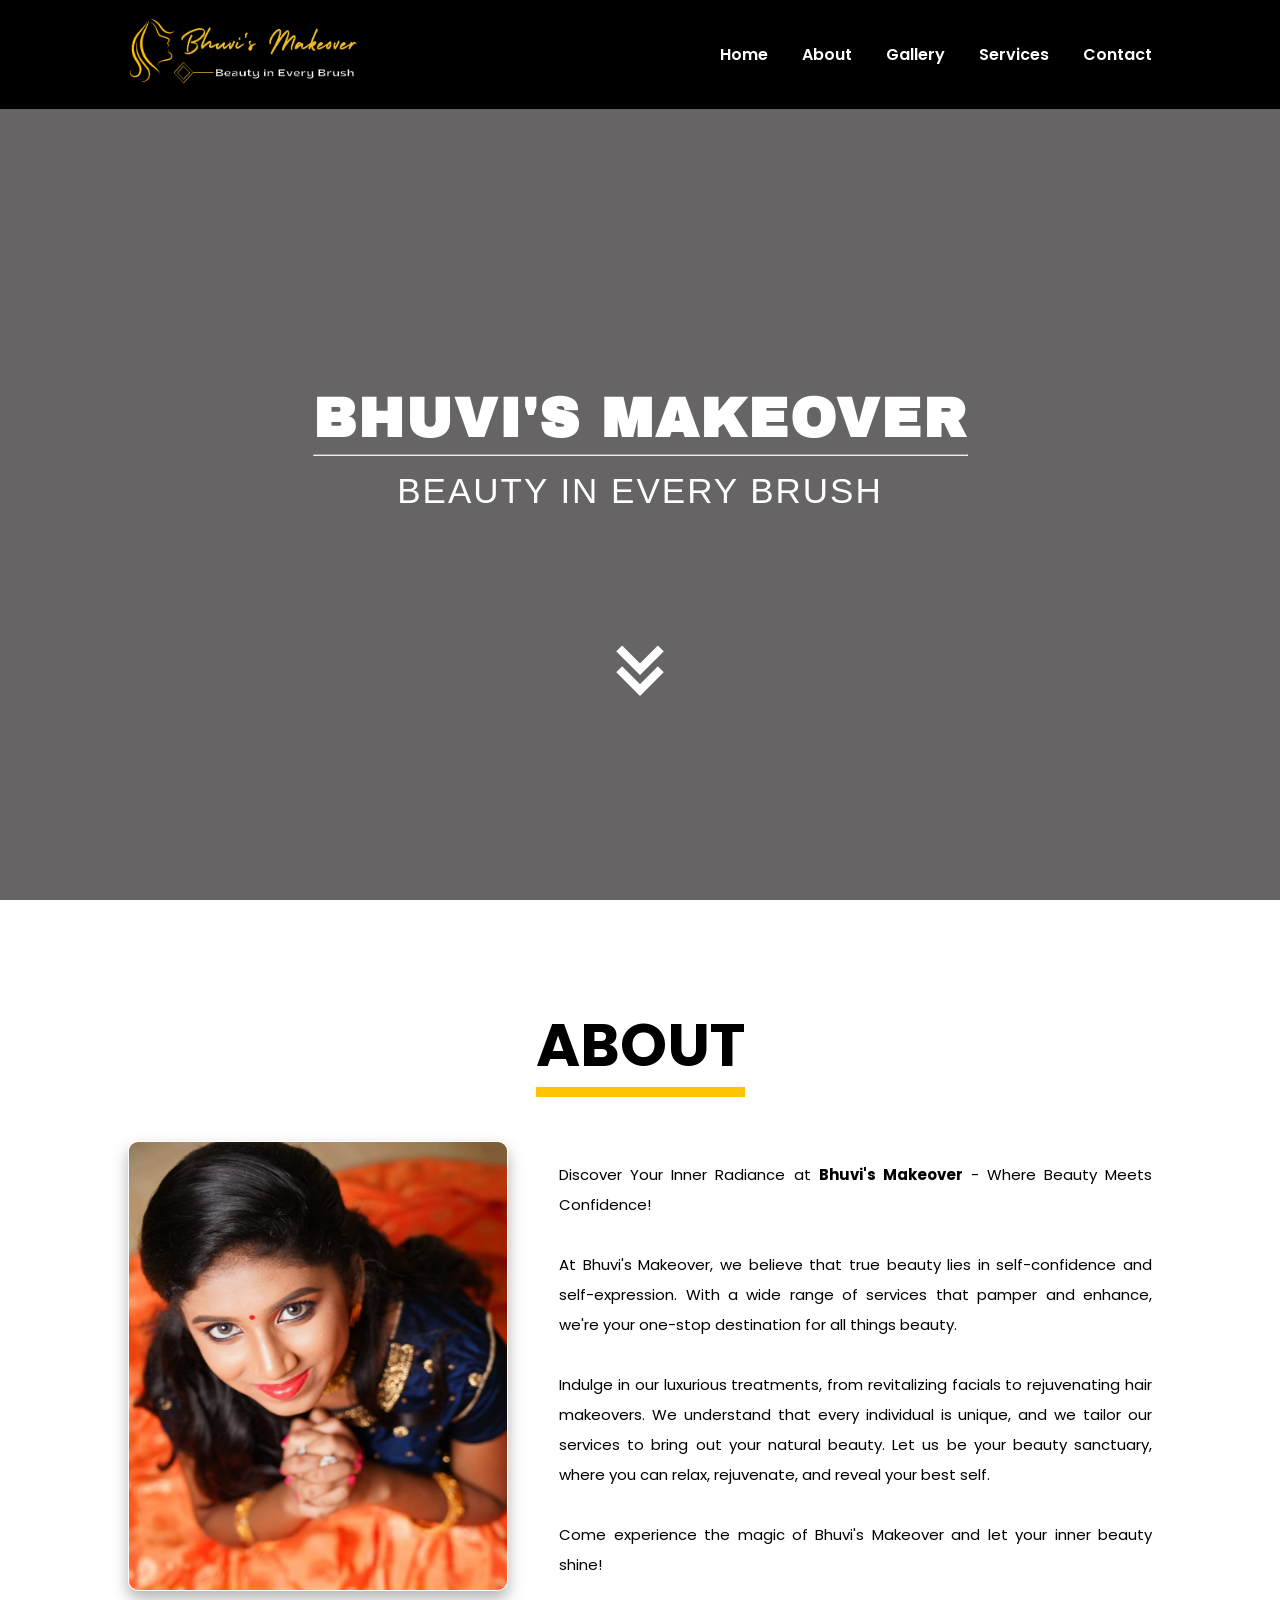
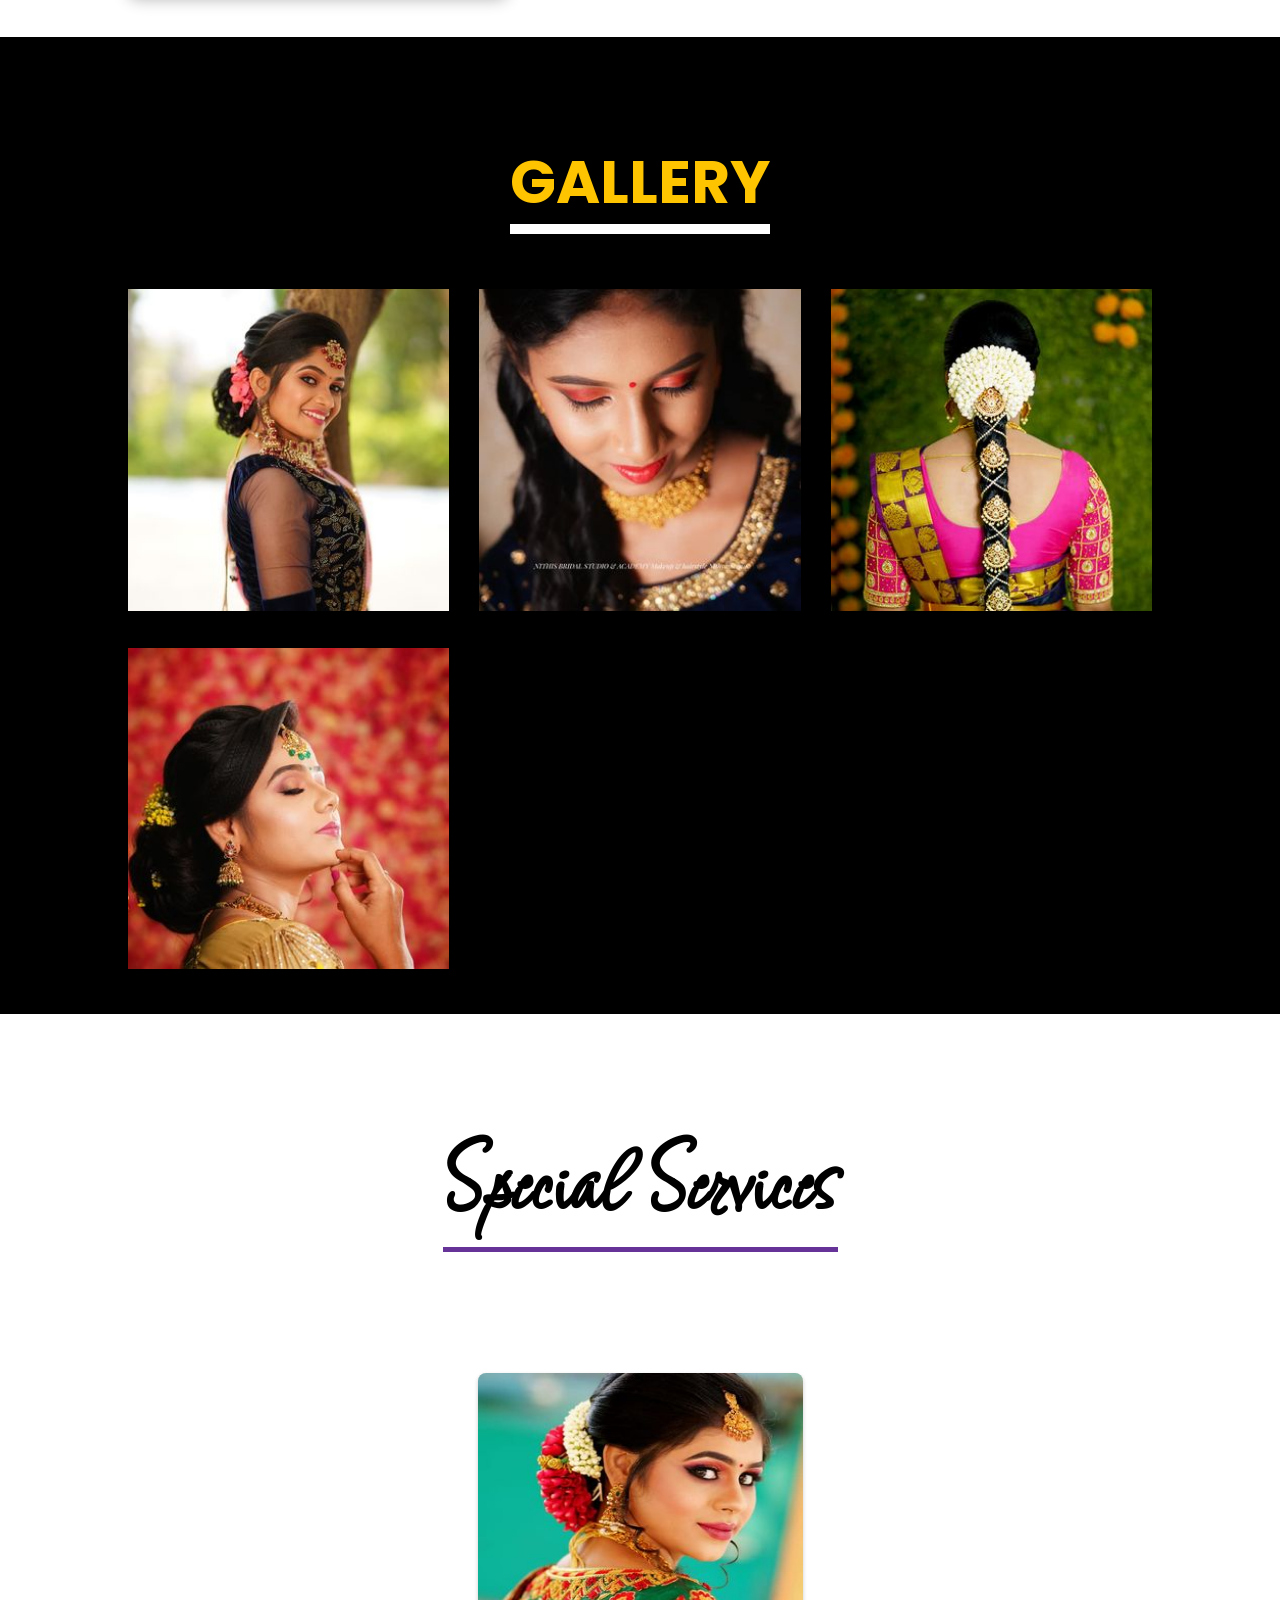
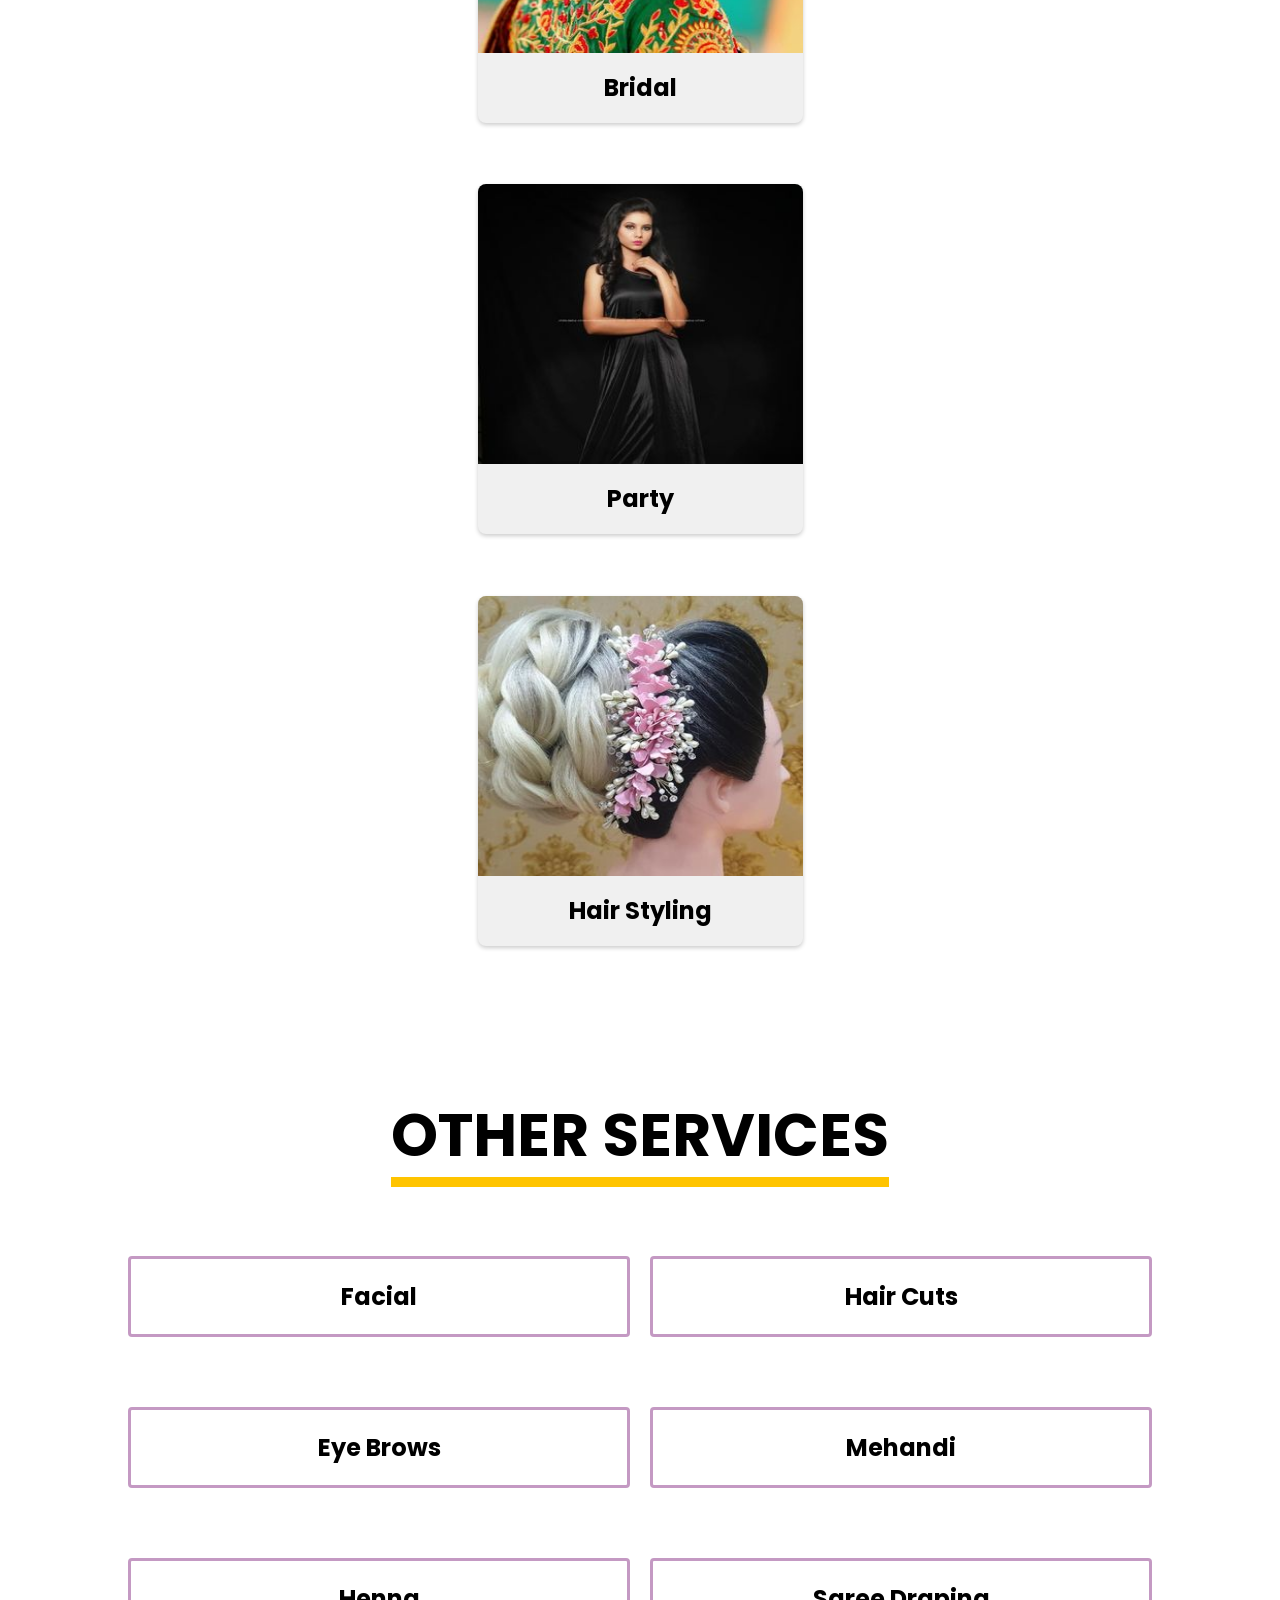
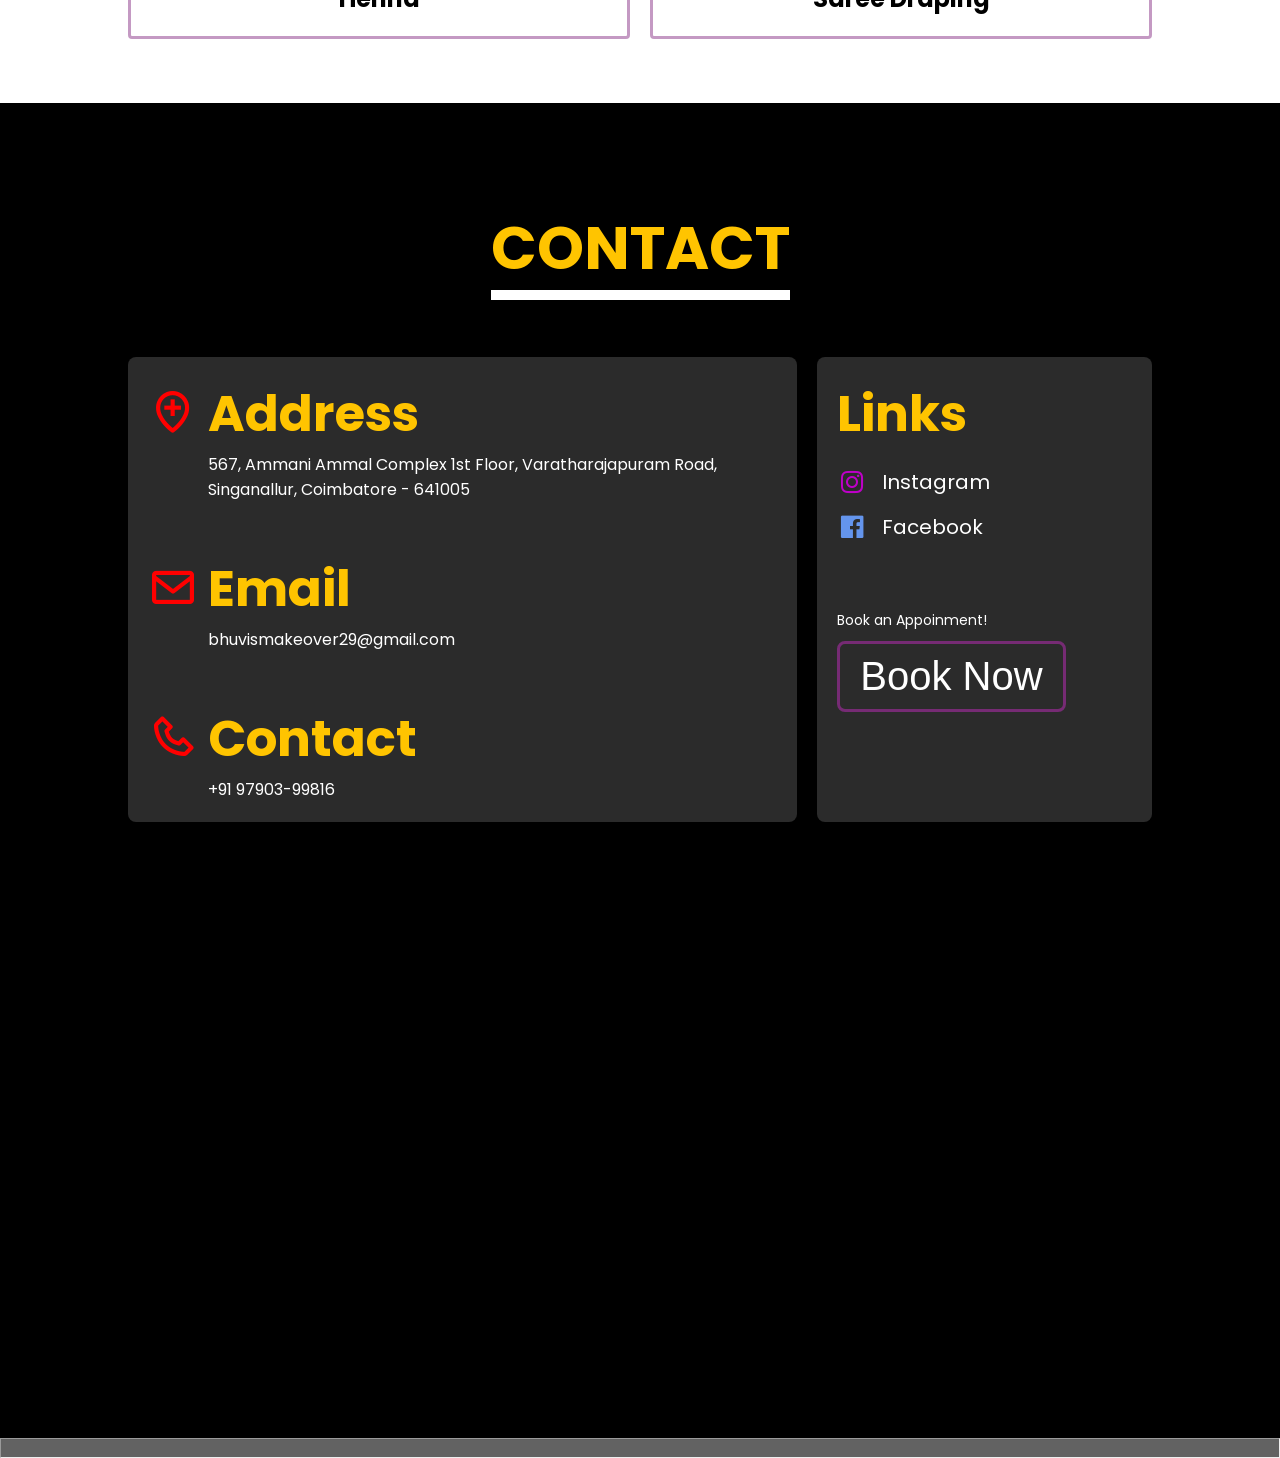
==== commit 06273c35: "dsf" ====
--- a/index.html
+++ b/index.html
@@ -201,7 +201,7 @@
     </section>
     
     <footer>
-        hi
+        <hr>
     </footer>
 
     <script src="js/lightbox-plus-jquery.js"></script>
--- a/css/contact.css
+++ b/css/contact.css
@@ -148,13 +148,13 @@
     max-height: 20%; /* Automatically adjust the height to maintain the aspect ratio */
 }
 
-footer{
+footer hr{
     bottom: 0;
     background-color: rgba(55, 55, 55, 0.784);
-    height: 10%;
     width: 100%;
-    color: rgba(55, 55, 55, 0.784);
-    font-size: 10px;
+    height: 20px;
+    color: transparent;
+    margin: 0;
 }
 
 
@@ -167,6 +167,16 @@
     }
 }
 
+@media (max-width: 768px){
+    .contact .container-contact{
+        margin: 5% 5%;
+    }
+    .map-container{
+        margin: 0 5% 10% 5%;
+        width: 90%;
+    }
+}
+
 @media (max-width: 536px){
     .container-contact .address h2{
         font-size: 30px;
